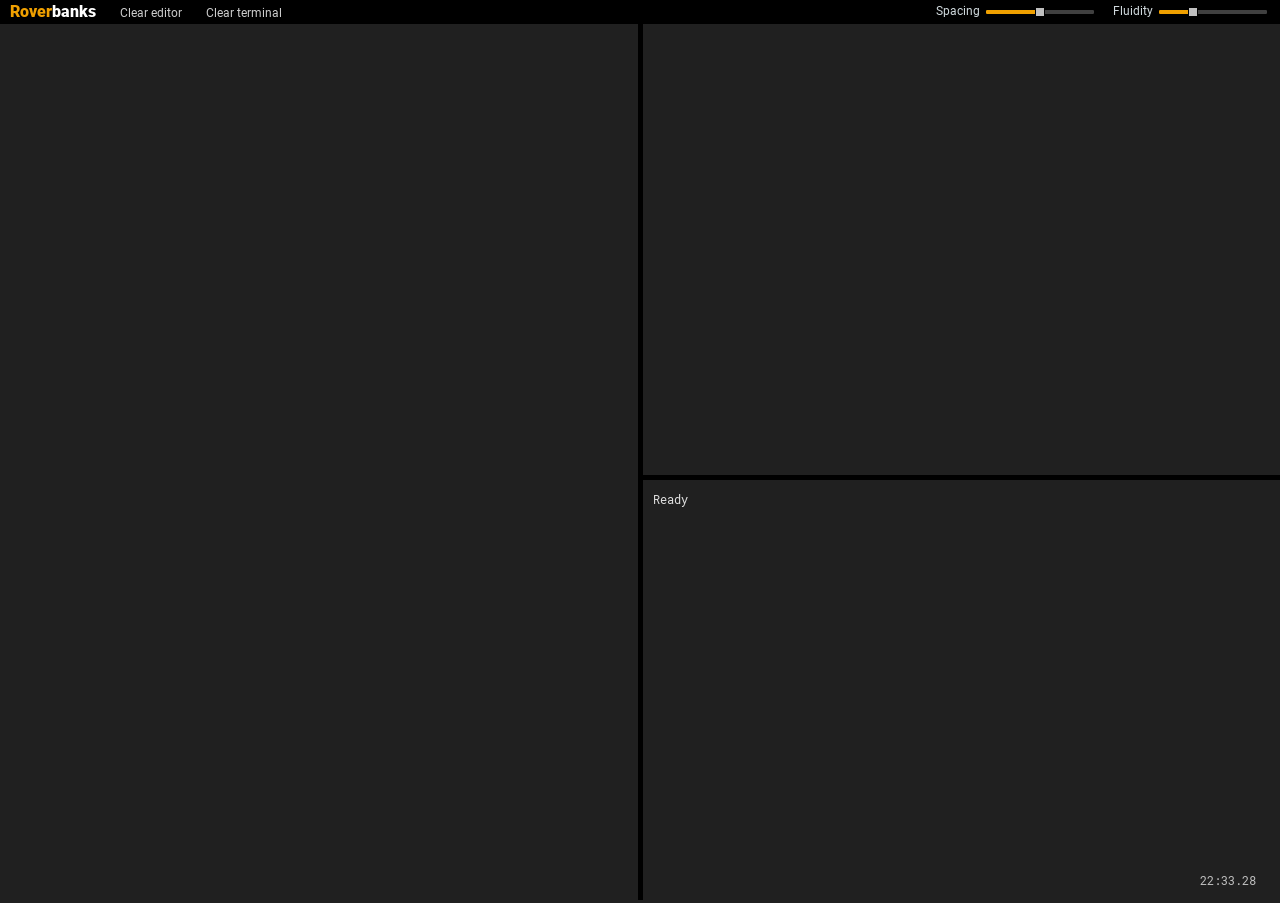
==== index.html @ 17701807 "Add files via upload" ====
<!DOCTYPE html>
<html>

<head>
    <meta charset="UTF-8">
    <meta name="viewport" content="width=device-width,initial-scale=1">
    <title>Roverbanks</title>
    <link rel="stylesheet" href="normalize.css" type="text/css">
    <link rel="stylesheet" href="jquery.terminal.min.css" type="text/css">
    <link rel="stylesheet" href="main.css" type="text/css">
    <link rel="stylesheet" href="graph.css" type="text/css">
    <script src="./d3.min.js"></script>

</head>

<body>

    <div id="toolbar"><span style="color:#F0A000">Rover</span>banks</div>

    <div id="main-view">
        <div id="graph-panel">


            <div id="chart"></div>
            <div id="controls">
                <label class="hide"><input type="checkbox" id="cb_curved" checked="True" onclick='redraw();'>Curves</label>
                <label>Spacing <input type="range" id="spacing" class="generator-input" min="0.00001" max="0.05" step="0.0005" value="0.025"
                        oninput='redraw();'></label>
                <label>Fluidity <input type="range" id="alphaTarget" class="generator-input" min="0" max="1" step="0.01" value="0.3"></label>
            </div>
            <script>
                graph = { "directed": true, "graph": [], "nodes": [{ "id": 0, "name": "SALIENCE DETECTOR", "group": "PERCEPTION", "level": 2, "shape": "rect" }, { "id": 1, "name": "FOCUS FILTER", "group": "PERCEPTION", "level": 2, "shape": "rect" }, { "id": 2, "name": "EXTERNAL SENSORS", "group": "PERCEPTION", "level": 0, "shape": "rect" }, { "id": 3, "name": "INTERNAL SENSORS", "group": "PERCEPTION", "level": 0, "shape": "rect" }, { "id": 4, "name": "CURRENT PERCEPTION", "group": "PERCEPTION", "level": 1, "shape": "ellipse" }, { "id": 5, "name": "STREAM WORKBENCH", "group": "PERCEPTION", "level": 2, "shape": "ellipse" }, { "id": 6, "name": "FOCUS QUERY", "group": "PERCEPTION", "level": 2, "shape": "ellipse" }, { "id": 7, "name": "ASSOCIATIVE RECORDER", "group": "MEMORY", "level": 2, "shape": "rect" }, { "id": 8, "name": "GENERALIZER", "group": "MEMORY", "level": 2, "shape": "rect" }, { "id": 9, "name": "CHRONO-SCHEMATIC MEMORY", "group": "MEMORY", "level": 2, "shape": "ellipse" }, { "id": 10, "name": "EPISODIC MEMORY", "group": "MEMORY", "level": 2, "shape": "ellipse" }, { "id": 11, "name": "INDUCTION FIELDS", "group": "MEMORY", "level": 0, "shape": "ellipse" }, { "id": 12, "name": "SYMBOLIC MEMORY", "group": "MEMORY", "level": 0, "shape": "ellipse" }, { "id": 13, "name": "PLAN GENERATOR", "group": "PLANNING", "level": 3, "shape": "rect" }, { "id": 14, "name": "ACTION UPDATER", "group": "PLANNING", "level": 5, "shape": "rect" }, { "id": 15, "name": "BEHAVIOR TRACKER", "group": "PLANNING", "level": 5, "shape": "rect" }, { "id": 16, "name": "AVAILABLE ACTIONS", "group": "PLANNING", "level": 5, "shape": "ellipse" }, { "id": 17, "name": "PLANS", "group": "PLANNING", "level": 4, "shape": "ellipse" }, { "id": 18, "name": "CURRENT BEHAVIOR", "group": "PLANNING", "level": 5, "shape": "ellipse" }, { "id": 19, "name": "GOALS HIERARCHY", "group": "PLANNING", "level": 0, "shape": "ellipse" }, { "id": 20, "name": "DRIVER", "group": "ACTION", "level": 5, "shape": "rect" }, { "id": 21, "name": "EXTERNAL ACTUATORS", "group": "ACTION", "level": 6, "shape": "rect" }, { "id": 22, "name": "INTERNAL ACTUATORS", "group": "ACTION", "level": 6, "shape": "rect" }, { "id": 23, "name": "ACTION IN PROGRESS", "group": "ACTION", "level": 5, "shape": "ellipse" }, { "id": 24, "name": "INTERPRETER", "group": "INTERPRETATION", "level": 3, "shape": "rect" }, { "id": 25, "name": "HIGH-LEVEL VISION", "group": "INTERPRETATION", "level": 4, "shape": "ellipse" }, { "id": 26, "name": "POINT OF VIEW", "group": "INTERPRETATION", "level": 0, "shape": "ellipse" }, { "id": 27, "name": "SCENOGRAPHER", "group": "SKETCHPAD", "level": 3, "shape": "rect" }, { "id": 28, "name": "TIMELINES", "group": "SKETCHPAD", "level": 4, "shape": "ellipse" }, { "id": 29, "name": "HYPOTHESES", "group": "SKETCHPAD", "level": 0, "shape": "ellipse" }, { "id": 30, "name": "GUARDIAN", "group": "METACONTROL", "level": 2, "shape": "rect" }, { "id": 31, "name": "STRUCTURAL SENSOR", "group": "METACONTROL", "level": 0, "shape": "rect" }, { "id": 32, "name": "STRUCTURAL ACTUATOR", "group": "METACONTROL", "level": 4, "shape": "rect" }, { "id": 33, "name": "ACTUAL SELF STRUCTURE", "group": "METACONTROL", "level": 1, "shape": "ellipse" }, { "id": 34, "name": "WANTED SELF STRUCTURE", "group": "METACONTROL", "level": 3, "shape": "ellipse" }, { "id": 35, "name": "EXT", "group": "PHYSICAL", "level": -1, "shape": "circle" }, { "id": 36, "name": "MAP", "group": "PHYSICAL", "level": -1, "shape": "circle" }], "links": [{ "source": 2, "target": 4 }, { "source": 3, "target": 4 }, { "source": 9, "target": 0 }, { "source": 4, "target": 0 }, { "source": 0, "target": 6 }, { "source": 4, "target": 1 }, { "source": 6, "target": 1 }, { "source": 1, "target": 5 }, { "source": 26, "target": 24 }, { "source": 24, "target": 25 }, { "source": 5, "target": 24 }, { "source": 12, "target": 24 }, { "source": 5, "target": 27 }, { "source": 27, "target": 28 }, { "source": 9, "target": 27 }, { "source": 29, "target": 27 }, { "source": 5, "target": 7 }, { "source": 7, "target": 10 }, { "source": 10, "target": 8 }, { "source": 8, "target": 9 }, { "source": 11, "target": 8 }, { "source": 10, "target": 27 }, { "source": 19, "target": 13 }, { "source": 13, "target": 17 }, { "source": 17, "target": 14 }, { "source": 14, "target": 16 }, { "source": 23, "target": 15 }, { "source": 15, "target": 18 }, { "source": 18, "target": 14 }, { "source": 5, "target": 13 }, { "source": 9, "target": 13 }, { "source": 16, "target": 20 }, { "source": 5, "target": 20 }, { "source": 20, "target": 23 }, { "source": 23, "target": 21 }, { "source": 23, "target": 22 }, { "source": 31, "target": 33 }, { "source": 33, "target": 32 }, { "source": 34, "target": 32 }, { "source": 33, "target": 30 }, { "source": 30, "target": 34 }, { "source": 25, "target": 3 }, { "source": 18, "target": 3 }, { "source": 33, "target": 3 }, { "source": 17, "target": 3 }, { "source": 28, "target": 3 }, { "source": 16, "target": 3 }, { "source": 22, "target": 29 }, { "source": 22, "target": 12 }, { "source": 22, "target": 26 }, { "source": 22, "target": 34 }, { "source": 22, "target": 6 }, { "source": 22, "target": 11 }, { "source": 22, "target": 19 }, { "source": 35, "target": 2 }, { "source": 21, "target": 35 }, { "source": 32, "target": 36 }, { "source": 36, "target": 31 }], "multigraph": false };

                var cb_curved = document.getElementById("cb_curved");
                var chartDiv = document.getElementById("chart");
                var svg = d3.select(chartDiv).append("svg");

                var defs = svg.append("svg:defs");

                function makeArrowMarker(id, color) {
                    defs.append("marker")
                        .attr("id", id)
                        .attr("viewBox", "0 -5 10 10")
                        .attr("refX", 8)
                        .attr("refY", 0)
                        .attr("markerWidth", 6)
                        .attr("markerHeight", 6)
                        .attr("orient", "auto")
                        .append("path")
                        .attr("d", "M0,-5L10,0L0,5")
                        .attr("fill", color);
                }

                makeArrowMarker("arrow", "#8a94a0");
                makeArrowMarker("arrow-green", "#2ecc59");
                makeArrowMarker("arrow-red", "#ff5a48");
                makeArrowMarker("arrow-lightgrey", "#8f979e");

                function nodeIdOf(x) {
                    return (x && typeof x === "object") ? x.id : x;
                }

                var linkedByIndex = {};
                var num_links = {};
                graph.links.forEach(function (d) {
                    linkedByIndex[d.source + "," + d.target] = 1;
                    num_links[d.target] = (num_links[d.target] != undefined ? num_links[d.target] + 1 : 1)
                    num_links[d.source] = (num_links[d.source] != undefined ? num_links[d.source] + 1 : 1)
                    d.distance = Math.abs(graph.nodes[d.target].level - graph.nodes[d.source].level);
                });

                const maxlevel = graph.nodes.reduce(function (currentValue, node) {
                    return Math.max(node.level, currentValue);
                }, 0);

                var simulation = d3.forceSimulation(graph.nodes)
                    .on('tick', tick);

                // everything pannable/zoomable lives in this group; defs (markers) stay
                // outside it since they're referenced by id, not rendered in place.
                var viewport = svg.append("g").attr("class", "viewport");

                var zoomBehavior = d3.zoom()
                    .scaleExtent([0.05, 4])
                    .on("zoom", zoomed);

                svg.call(zoomBehavior);

                // this d3 build has no zoom.wheelDelta() to tune scroll sensitivity, so
                // swap in a custom wheel handler with a much smaller multiplier than the
                // default for a very smooth, fine-grained zoom instead of the built-in
                // chunky per-notch jumps.
                svg.on("wheel.zoom", null);
                svg.on("wheel", function () {
                    d3.event.preventDefault();
                    var factor = Math.pow(2, -d3.event.deltaY * 0.0015);
                    zoomBehavior.scaleBy(svg, factor);
                });

                var currentTransform = d3.zoomIdentity;

                function zoomed() {
                    currentTransform = d3.event.transform;
                    viewport.attr("transform", currentTransform);
                }

                var alphaTargetSlider = document.getElementById('alphaTarget');
                alphaTargetSlider.addEventListener("input", function () {
                    var v = parseFloat(alphaTargetSlider.value) || 0;
                    simulation.alphaTarget(v);
                    if (v > 0) simulation.restart();
                });

                // add the links
                var linkLayer = viewport.append("g").attr("class", "links");

                var path = linkLayer.selectAll("path.link")
                    .data(graph.links)
                    .enter().append("svg:path")
                    .attr("class", "link");

                // the three SENSORS and three ACTUATORS get BODY's color scheme
                var IO_BOUNDARY_NAMES = {
                    "EXTERNAL SENSORS": true, "INTERNAL SENSORS": true, "STRUCTURAL SENSOR": true,
                    "EXTERNAL ACTUATORS": true, "INTERNAL ACTUATORS": true, "STRUCTURAL ACTUATOR": true
                };

                // define the nodes
                var node = viewport.selectAll(".node")
                    .data(graph.nodes)
                    .enter().append("g")
                    .attr("class", function (d) {
                        var cls = "node shape-" + d.shape;
                        if (IO_BOUNDARY_NAMES[d.name]) cls += " io-boundary";
                        return cls;
                    })
                    .on("mouseover", highlight(true))
                    .on("mouseout", highlight(false))
                    .on("contextmenu", function () { d3.event.preventDefault(); })
                    .call(d3.drag()
                        .filter(function () {
                            // allow left (0) and right (2) buttons to start a drag; d3's
                            // default filter only allows left-click
                            return !d3.event.ctrlKey && d3.event.button !== 1;
                        })
                        .on("start", dragstarted)
                        .on("drag", dragged)
                        .on("end", dragended));

                // background box: square corners for "rect" nodes, a full pill for "ellipse" nodes
                var box = node.append("rect")
                    .attr("class", "box");

                // text sits inside the box, centered
                var title = node.append("text")
                    .attr("x", 0)
                    .attr("dy", ".35em")
                    .text(function (d) {
                        return d.name;
                    });

                // size each box to fit its own label, once (text doesn't change afterwards)
                const NODE_HEIGHT = 24;
                const PAD_X = 12;
                title.each(function (d) {
                    var bbox = this.getBBox();
                    if (d.shape === "circle") {
                        // a true circle: both dimensions equal, grown to fit the text in
                        // whichever direction needs more room (usually width)
                        var r = Math.max(NODE_HEIGHT / 2, bbox.width / 2 + PAD_X);
                        d.hh = r;
                        d.hw = r;
                        d.rx = r;
                    } else {
                        d.hh = NODE_HEIGHT / 2;
                        d.hw = Math.max(bbox.width / 2 + PAD_X, d.hh + 6);
                        d.rx = (d.shape === "ellipse") ? d.hh : 0;
                    }
                });

                box
                    .attr("x", function (d) { return -d.hw; })
                    .attr("y", function (d) { return -d.hh; })
                    .attr("width", function (d) { return d.hw * 2; })
                    .attr("height", function (d) { return d.hh * 2; })
                    .attr("rx", function (d) { return d.rx; })
                    .attr("ry", function (d) { return d.rx; });

                function dragstarted(d) {
                    // remember which button started this gesture: right-click pins the
                    // node permanently, left-click is a normal drag (and un-pins the node
                    // if it was previously pinned by a right-click).
                    d.__pinDrag = d3.event.sourceEvent && d3.event.sourceEvent.button === 2;
                    if (!d3.event.active) simulation.alphaTarget(0.3).restart()
                    d.fx = d.x;
                    d.fy = d.y;
                }

                function dragged(d) {
                    // d3.drag's default container is the dragged element's parent (our
                    // zoomed "viewport" group), so d3.event.x/y already account for the
                    // current pan/zoom transform -- no manual scale compensation needed.
                    d.fx = d3.event.x;
                    d.fy = d3.event.y;
                }

                function dragended(d) {
                    if (!d3.event.active) simulation.alphaTarget(0);
                    if (!d.__pinDrag) {
                        // left-click drag: release the node back to the simulation (also
                        // un-pins it if it had been pinned in place by an earlier right-click)
                        d.fx = null;
                        d.fy = null;
                    }
                    // right-click drag: leave fx/fy set so the node stays exactly where
                    // it was dropped, as if still being dragged
                }

                // point on a node's boundary along a given direction from its center, with an outward pad.
                // rectangular corner formula for rects/pills; exact circular formula for true circles
                // (hw === hh), since the rectangular formula would overshoot to the corner of the
                // invisible bounding square instead of landing on the actual round edge.
                function boxEdgePoint(n, dirX, dirY, pad) {
                    if (dirX === 0 && dirY === 0) return [n.x, n.y];
                    var len = Math.sqrt(dirX * dirX + dirY * dirY) || 1;
                    var ux = dirX / len, uy = dirY / len;
                    if (n.hw === n.hh) {
                        var r = n.hw + pad;
                        return [n.x + ux * r, n.y + uy * r];
                    }
                    var t = 1 / Math.max(Math.abs(dirX) / n.hw, Math.abs(dirY) / n.hh);
                    return [n.x + dirX * t + ux * pad, n.y + dirY * t + uy * pad];
                }

                // point on the left or right side of a node's box, with an outward pad
                function sideEdgePoint(n, side, pad) {
                    var x = (side === "right") ? n.x + n.hw + pad : n.x - n.hw - pad;
                    return [x, n.y];
                }

                function tick(e) {
                    // no boundary clamp: the canvas is infinite, pan/zoom to reach anything
                    node.attr("transform", function (d) {
                        return "translate(" + d.x + "," + d.y + ")";
                    });

                    path.attr("d", function (d) {
                        if (cb_curved.checked) {
                            // curved mode: the tail always leaves from the left or right side of
                            // the source box, starting out perfectly horizontal; the head points
                            // straight at the target's center (clipped to whichever edge that
                            // line actually crosses) with no curvature forced at the arrival end.
                            var goingRight = d.target.x >= d.source.x;
                            var sp = sideEdgePoint(d.source, goingRight ? "right" : "left", 2);
                            var dxc = d.target.x - d.source.x, dyc = d.target.y - d.source.y;
                            var tp = boxEdgePoint(d.target, -dxc, -dyc, 3);
                            // single control point, level with sp and offset outward in the
                            // direction the tail already faces: gives a horizontal departure
                            // that bends once and runs straight into the head, rather than an
                            // S-curve with a second, separately-curved approach at the head.
                            var horiz = Math.max(Math.abs(tp[0] - sp[0]) * 0.5, 40);
                            var cx = sp[0] + (goingRight ? horiz : -horiz);
                            var cy = sp[1];
                            return "M" + sp[0] + "," + sp[1] +
                                "Q" + cx + "," + cy + " " + tp[0] + "," + tp[1];
                        } else {
                            // straight mode: clip to whichever edge of the target box faces the source
                            var dx = d.target.x - d.source.x, dy = d.target.y - d.source.y;
                            var tp = boxEdgePoint(d.target, -dx, -dy, 3);
                            return "M" + d.source.x + "," + d.source.y + "L" + tp[0] + "," + tp[1];
                        }
                    });
                }

                function highlight(active) {
                    return function (d, i) {
                        path.classed("ingoing", function (link) {
                            return active && link.target === d;
                        });
                        path.classed("outgoing", function (link) {
                            return active && link.source === d;
                        });
                        path.classed("reflect", function (link) {
                            if (!active) return false;
                            var s = nodeIdOf(link.source), t = nodeIdOf(link.target);
                            var targetIsGreen = linkedByIndex[t + "," + d.id]; // t -> hovered exists, so t is a green predecessor
                            var sourceIsRed = linkedByIndex[d.id + "," + s]; // hovered -> s exists, so s is a red successor
                            return !!(targetIsGreen || sourceIsRed);
                        });
                        node.classed("ingoing", function (node) {
                            return active && linkedByIndex[node.id + "," + d.id];
                        });
                        node.classed("outgoing", function (node) {
                            return active && linkedByIndex[d.id + "," + node.id];
                        });
                        node.classed("selected", function (node) {
                            return active && d.id === node.id;
                        });
                        box.classed("ingoing", function (node) {
                            return active && linkedByIndex[node.id + "," + d.id];
                        });
                        box.classed("outgoing", function (node) {
                            return active && linkedByIndex[d.id + "," + node.id];
                        });
                        box.classed("selected", function (node) {
                            return active && d.id === node.id;
                        });
                        title.classed("ingoing", function (node) {
                            return active && linkedByIndex[node.id + "," + d.id];
                        });
                        title.classed("outgoing", function (node) {
                            return active && linkedByIndex[d.id + "," + node.id];
                        });
                        title.classed("selected", function (node) {
                            return active && d.id === node.id;
                        });
                    };
                }

                function redraw() {
                    var width = chartDiv.clientWidth;
                    var height = chartDiv.clientHeight;

                    const charge = 10;
                    var spacingFactor = (parseFloat(document.getElementById('spacing').value) || 0.025) * 20;

                    // viewport size is just a reference scale for row/column spacing now;
                    // it's no longer a hard boundary, so it doesn't need to grow.
                    var leveldist = (height / (maxlevel + 1)) * spacingFactor;

                    simulation
                        .force('x', d3.forceX()
                            .x(width / 2)
                            .strength(0.05))
                        .force('y', d3.forceY()
                            .y(height / 2)
                            .strength(0.05));

                    function nodeId(x) {
                        return (x && typeof x === "object") ? x.id : x;
                    }

                    function boundingRadius(d) {
                        return Math.sqrt(d.hw * d.hw + d.hh * d.hh);
                    }

                    simulation.force('link', d3.forceLink()
                        .links(graph.links)
                        .strength(function (d) {
                            // weaker pull between high-degree nodes: force = 1 / (degree_node_1 + degree_node_2)
                            var deg1 = num_links[nodeId(d.source)] || 0;
                            var deg2 = num_links[nodeId(d.target)] || 0;
                            var total = deg1 + deg2;
                            return total > 0 ? 0.01 / total : 0;
                        })
                        .distance(function (d) {
                            return d.distance * leveldist
                        }))
                        .force('charge', d3.forceManyBody()
                            .strength(function (d) {
                                return -charge * boundingRadius(d) * spacingFactor;
                            }))
                        .force('collision', d3.forceCollide()
                            .radius(function (d) {
                                return boundingRadius(d);
                            }))
                        .alphaTarget(parseFloat(document.getElementById('alphaTarget').value) || 0)
                        .restart();
                }

                redraw();

                // once nodes have had a moment to spread from their initial cluster into
                // roughly their layout positions, center the camera on their actual
                // bounding box -- this reflects collision-driven spread that the target
                // formulas alone don't capture, so it lines up with what's really drawn.
                setTimeout(function () {
                    var xs = graph.nodes.map(function (d) { return d.x; });
                    var ys = graph.nodes.map(function (d) { return d.y; });
                    var cx = (Math.min.apply(null, xs) + Math.max.apply(null, xs)) / 2;
                    var cy = (Math.min.apply(null, ys) + Math.max.apply(null, ys)) / 2;
                    var vw = chartDiv.clientWidth, vh = chartDiv.clientHeight;
                    svg.call(zoomBehavior.transform, d3.zoomIdentity.translate(vw / 2 - cx, vh / 2 - cy));
                }, 700);

                d3.select(window).on("resize", redraw)
            </script>


        </div>
        <div id="text-panel">
            <textarea id="editor" spellcheck="false"></textarea>
            <div id="terminal"></div>
        </div>
    </div>

    <div id="time"></div>

    <script src="enhanced-textarea.js"></script>
    <script src="split.min.js"></script>
    <script src="jquery-3.5.1.min.js"></script>
    <script src="jquery.terminal.min.js"></script>

    <script src="main.js"></script>
</body>

</html>
---- main.css ----
@font-face {
    font-family: 'RobotoMono';
    src: url('./RobotoMono-Regular.ttf')  format('truetype');
}


@font-face {
    font-family: 'Roboto';
    src: url('./Roboto-Regular.ttf')  format('truetype');
}


@font-face {
    font-family: 'RobotoBlack';
    src: url('./Roboto-Black.ttf')  format('truetype');
}


body {
    background: #202020;;
    color: #C0C0C0;
    font-family: RobotoMono;
    overflow: hidden;
    width: 100vw;

    --toolbar-height: 24px;
}


body * {
    scrollbar-color: #aaa #202020;
    scrollbar-width: thin;
}


::selection {
    color: black;
    background: #A0A0A0;
}


#editor, #terminal, #terminal * {
    color: #E0E0E0;
    font-family: RobotoMono;
    background: #202020;
    line-height: 1.5em;
}


#main-view {
    width: 100vw;
    height: calc(100vh - var(--toolbar-height));
    display: flex;
    flex-direction: row;
}


#editor {
    width: calc(100% - 0px);
    resize: none;
    outline: none;
    border: none;
    font-size: 12px;
    margin: 10px;
}


.gutter {
    background: #000000;
}


.gutter.gutter-horizontal {
    cursor: col-resize;
}


.gutter.gutter-vertical {
    cursor: row-resize;
}


#toolbar {
    line-height: var(--toolbar-height);
    height: var(--toolbar-height);
    font-family: RobotoBlack;
    font-size: 16px;
    padding: 0 10px;
    width: 100vw;
    overflow-x: scroll;
    overflow-y: hidden;
    white-space: nowrap;
    scrollbar-width: none;
    cursor: default;
    background: black;
    color: white;
    user-select: none;
}


#toolbar span.button {
    height: var(--toolbar-height);
    display: inline-block;
    font-family: Roboto;
    font-size: 12px;
    margin-left: 2em;
    cursor: pointer;
    opacity: 0.8;
}


#toolbar span.button:hover {
    opacity: 1;
}


#time {
    position: fixed;
    bottom: 1em;
    right: 2em;
    font-size: 12px;
}


#chart-controls {
    zoom: 0.5;
}
---- graph.css ----
#controls {
    position: fixed;
    right: 0px;
    top: 0px;
    height: 24px;
    display: flex;
    align-items: center;
    flex-wrap: nowrap;
    gap: 18px;
    color: #cfd8dc;
    font-family: Roboto;
    font-size: 12px;
    padding: 6px 12px;
    z-index: 10;
    box-sizing: border-box;
  }

  #controls label {
    display: flex;
    align-items: center;
    gap: 5px;
    white-space: nowrap;
    margin: 0;
  }

  #controls input[type="range"] {
    vertical-align: middle;
    width: 110px;
  }

  #chart {
    position: relative;
    left: 0px;
    right: 0px;
    top: 0px;
    bottom: 0px;
    /* background: #121417; */
    overflow: hidden;
    height: 100%;
  }

  #chart svg {
    display: block;
    width: 100%;
    height: 100%;
    cursor: grab;
  }

  path.link {
    fill: none;
    stroke: #5c6672;
    stroke-width: 1.5px;
    marker-end: url(#arrow);
  }

  path.link.ingoing {
    marker-end: url(#arrow-green);
    stroke-dasharray: 8 3;
    animation: flow 2.1s linear infinite;
  }

  path.link.outgoing {
    marker-end: url(#arrow-red);
    stroke-dasharray: 8 3;
    animation: flow 2.1s linear infinite;
  }

  /* second ring: edges feeding a green (predecessor) node, or leaving a red
     (successor) node -- a plain, static light-grey, no flow animation */
  path.link.reflect {
    stroke: #a0aab3 !important;
    marker-end: url(#arrow-lightgrey) !important;
    stroke-dasharray: 8 3 !important;
    animation: flow 2.1s linear infinite;
    /* animation: none !important; */
  }

  @keyframes flow {
    to {
      /* negative direction walks the dash pattern from path-start to
         path-end, i.e. along the source -> target direction of flow */
      stroke-dashoffset: -21;
    }
  }

  .node rect.box {
    stroke-width: 1.5px;
  }

  /* rectangles: square corners, grey-blue fill */
  .node.shape-rect rect.box {
    fill: #3b4d5c;
    stroke: #4a90d9;
  }

  /* pills: fully rounded, pure-grey fill */
  .node.shape-ellipse rect.box {
    fill: #4a4a4a;
    stroke: #b9bec4;
  }

  /* perfect circles: yellow fill */
  .node.shape-circle rect.box {
    stroke: #808080;
    fill: black;
  }

  /* the three SENSORS and three ACTUATORS share BODY's color scheme,
     regardless of their own rect/pill/circle shape */
  .node.io-boundary rect.box {
    stroke: #dbb433;
    fill: #634402;
  }

  .node.io-boundary text {
    fill: white;
  }

  text {
    fill: #e9edf0;
    font: 11px sans-serif;
    pointer-events: none;
    text-anchor: middle;
  }

  /* dark text for readability against the circle's bright yellow fill */
  .node.shape-circle text {
    fill: white;
  }

  .ingoing {
    stroke: #2ecc59 !important;
    stroke-width: 2px !important;
  }

  .outgoing {
    stroke: #ff5a48 !important;
    stroke-width: 2px !important;
  }

  .selected {
    stroke: #ffffff !important;
    stroke-width: 2px !important;
  }

  /* highlighted boxes go black, regardless of their normal grey-blue/grey fill */
  rect.box.ingoing,
  rect.box.outgoing,
  rect.box.selected {
    fill: #000000 !important;
  }

  /* text should never get a stroke: an outline around glyphs reads as bold.
     Recolor via fill instead when a node's label is highlighted. */
  text.ingoing {
    stroke: none !important;
    fill: #2ecc59 !important;
  }

  text.outgoing {
    stroke: none !important;
    fill: #ff5a48 !important;
  }

  text.selected {
    stroke: none !important;
    fill: #ffffff !important;
  }








  /* Target Input */
.generator-input {
  -webkit-appearance: none;
  width: 100%;
  background: transparent;
  cursor: pointer;
}

/* --- Webkit Browsers --- */
.generator-input::-webkit-slider-runnable-track {
  height: 6px;
  background: linear-gradient(to right, #F0A000 var(--range-pct, 0%), #404040 var(--range-pct, 0%));
  border-radius: 2px;
  border: 1px solid #000000;
  box-shadow: 0px 2px 0px rgba(0, 0, 0, 0);
}

.generator-input::-webkit-slider-thumb {
  -webkit-appearance: none;
  height: 10px;
  width: 10px;
  background: #c0c0c0;
  border-radius: 0px;
  border: 1px solid #000000;
  box-shadow: 0px 4px 0px rgba(0, 0, 0, 0);
  margin-top: -3px;
}

/* --- Firefox --- */
.generator-input::-moz-range-track {
  height: 6px;
  background: linear-gradient(to right, #F0A000 var(--range-pct, 0%), #404040 var(--range-pct, 0%));
  border-radius: 2px;
  border: 1px solid #000000;
  box-shadow: 0px 2px 0px rgba(0, 0, 0, 0);
}

.generator-input::-moz-range-thumb {
  height: 10px;
  width: 10px;
  background: #c0c0c0;
  border-radius: 0px;
  border: 1px solid #000000;
  box-shadow: 0px 4px 0px rgba(0, 0, 0, 0);
}




.hide {
  visibility: hidden;
}
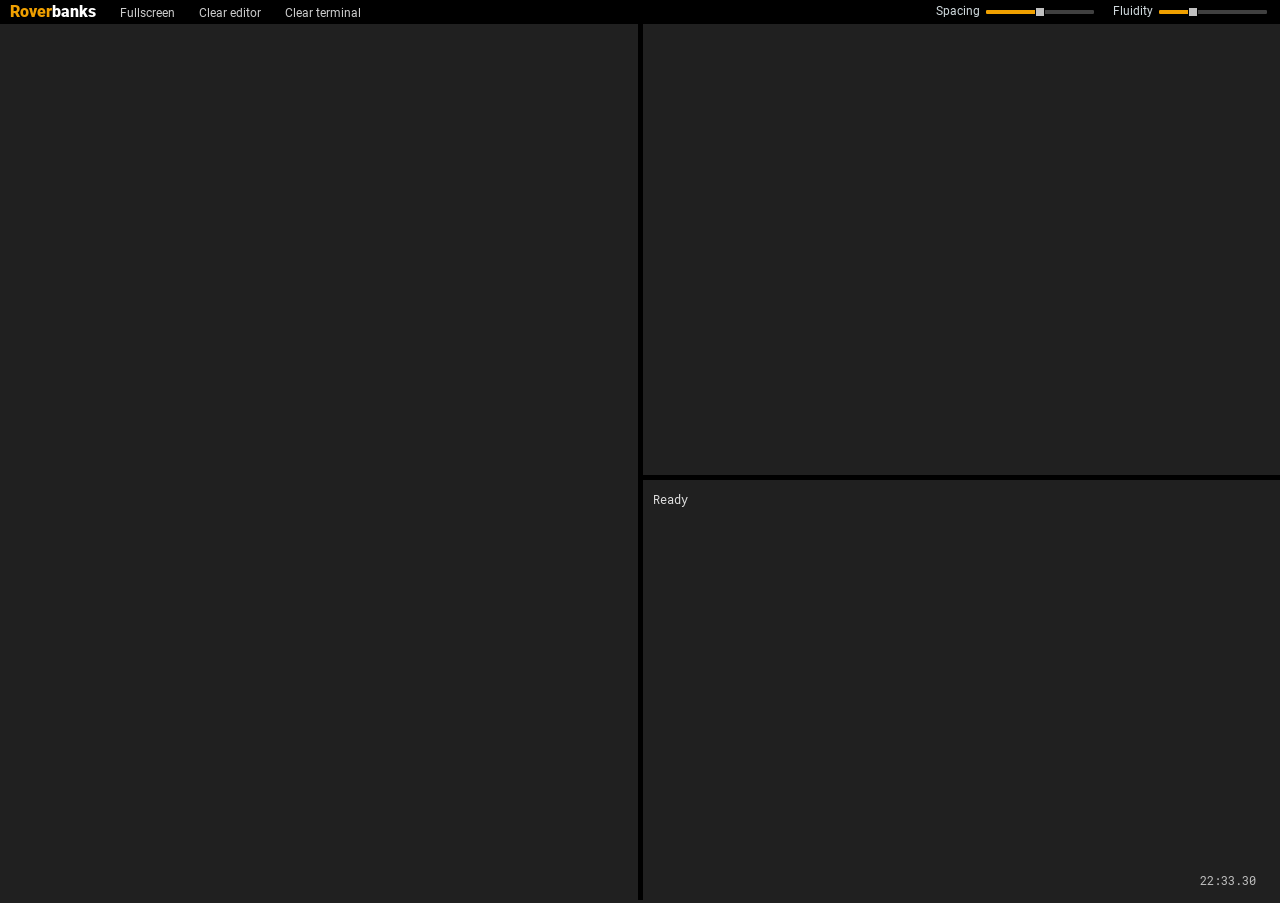
==== commit 7c8fc6e7: "Add files via upload" ====
--- a/index.html
+++ b/index.html
@@ -29,7 +29,7 @@
                 <label>Fluidity <input type="range" id="alphaTarget" class="generator-input" min="0" max="1" step="0.01" value="0.3"></label>
             </div>
             <script>
-                graph = { "directed": true, "graph": [], "nodes": [{ "id": 0, "name": "SALIENCE DETECTOR", "group": "PERCEPTION", "level": 2, "shape": "rect" }, { "id": 1, "name": "FOCUS FILTER", "group": "PERCEPTION", "level": 2, "shape": "rect" }, { "id": 2, "name": "EXTERNAL SENSORS", "group": "PERCEPTION", "level": 0, "shape": "rect" }, { "id": 3, "name": "INTERNAL SENSORS", "group": "PERCEPTION", "level": 0, "shape": "rect" }, { "id": 4, "name": "CURRENT PERCEPTION", "group": "PERCEPTION", "level": 1, "shape": "ellipse" }, { "id": 5, "name": "STREAM WORKBENCH", "group": "PERCEPTION", "level": 2, "shape": "ellipse" }, { "id": 6, "name": "FOCUS QUERY", "group": "PERCEPTION", "level": 2, "shape": "ellipse" }, { "id": 7, "name": "ASSOCIATIVE RECORDER", "group": "MEMORY", "level": 2, "shape": "rect" }, { "id": 8, "name": "GENERALIZER", "group": "MEMORY", "level": 2, "shape": "rect" }, { "id": 9, "name": "CHRONO-SCHEMATIC MEMORY", "group": "MEMORY", "level": 2, "shape": "ellipse" }, { "id": 10, "name": "EPISODIC MEMORY", "group": "MEMORY", "level": 2, "shape": "ellipse" }, { "id": 11, "name": "INDUCTION FIELDS", "group": "MEMORY", "level": 0, "shape": "ellipse" }, { "id": 12, "name": "SYMBOLIC MEMORY", "group": "MEMORY", "level": 0, "shape": "ellipse" }, { "id": 13, "name": "PLAN GENERATOR", "group": "PLANNING", "level": 3, "shape": "rect" }, { "id": 14, "name": "ACTION UPDATER", "group": "PLANNING", "level": 5, "shape": "rect" }, { "id": 15, "name": "BEHAVIOR TRACKER", "group": "PLANNING", "level": 5, "shape": "rect" }, { "id": 16, "name": "AVAILABLE ACTIONS", "group": "PLANNING", "level": 5, "shape": "ellipse" }, { "id": 17, "name": "PLANS", "group": "PLANNING", "level": 4, "shape": "ellipse" }, { "id": 18, "name": "CURRENT BEHAVIOR", "group": "PLANNING", "level": 5, "shape": "ellipse" }, { "id": 19, "name": "GOALS HIERARCHY", "group": "PLANNING", "level": 0, "shape": "ellipse" }, { "id": 20, "name": "DRIVER", "group": "ACTION", "level": 5, "shape": "rect" }, { "id": 21, "name": "EXTERNAL ACTUATORS", "group": "ACTION", "level": 6, "shape": "rect" }, { "id": 22, "name": "INTERNAL ACTUATORS", "group": "ACTION", "level": 6, "shape": "rect" }, { "id": 23, "name": "ACTION IN PROGRESS", "group": "ACTION", "level": 5, "shape": "ellipse" }, { "id": 24, "name": "INTERPRETER", "group": "INTERPRETATION", "level": 3, "shape": "rect" }, { "id": 25, "name": "HIGH-LEVEL VISION", "group": "INTERPRETATION", "level": 4, "shape": "ellipse" }, { "id": 26, "name": "POINT OF VIEW", "group": "INTERPRETATION", "level": 0, "shape": "ellipse" }, { "id": 27, "name": "SCENOGRAPHER", "group": "SKETCHPAD", "level": 3, "shape": "rect" }, { "id": 28, "name": "TIMELINES", "group": "SKETCHPAD", "level": 4, "shape": "ellipse" }, { "id": 29, "name": "HYPOTHESES", "group": "SKETCHPAD", "level": 0, "shape": "ellipse" }, { "id": 30, "name": "GUARDIAN", "group": "METACONTROL", "level": 2, "shape": "rect" }, { "id": 31, "name": "STRUCTURAL SENSOR", "group": "METACONTROL", "level": 0, "shape": "rect" }, { "id": 32, "name": "STRUCTURAL ACTUATOR", "group": "METACONTROL", "level": 4, "shape": "rect" }, { "id": 33, "name": "ACTUAL SELF STRUCTURE", "group": "METACONTROL", "level": 1, "shape": "ellipse" }, { "id": 34, "name": "WANTED SELF STRUCTURE", "group": "METACONTROL", "level": 3, "shape": "ellipse" }, { "id": 35, "name": "EXT", "group": "PHYSICAL", "level": -1, "shape": "circle" }, { "id": 36, "name": "MAP", "group": "PHYSICAL", "level": -1, "shape": "circle" }], "links": [{ "source": 2, "target": 4 }, { "source": 3, "target": 4 }, { "source": 9, "target": 0 }, { "source": 4, "target": 0 }, { "source": 0, "target": 6 }, { "source": 4, "target": 1 }, { "source": 6, "target": 1 }, { "source": 1, "target": 5 }, { "source": 26, "target": 24 }, { "source": 24, "target": 25 }, { "source": 5, "target": 24 }, { "source": 12, "target": 24 }, { "source": 5, "target": 27 }, { "source": 27, "target": 28 }, { "source": 9, "target": 27 }, { "source": 29, "target": 27 }, { "source": 5, "target": 7 }, { "source": 7, "target": 10 }, { "source": 10, "target": 8 }, { "source": 8, "target": 9 }, { "source": 11, "target": 8 }, { "source": 10, "target": 27 }, { "source": 19, "target": 13 }, { "source": 13, "target": 17 }, { "source": 17, "target": 14 }, { "source": 14, "target": 16 }, { "source": 23, "target": 15 }, { "source": 15, "target": 18 }, { "source": 18, "target": 14 }, { "source": 5, "target": 13 }, { "source": 9, "target": 13 }, { "source": 16, "target": 20 }, { "source": 5, "target": 20 }, { "source": 20, "target": 23 }, { "source": 23, "target": 21 }, { "source": 23, "target": 22 }, { "source": 31, "target": 33 }, { "source": 33, "target": 32 }, { "source": 34, "target": 32 }, { "source": 33, "target": 30 }, { "source": 30, "target": 34 }, { "source": 25, "target": 3 }, { "source": 18, "target": 3 }, { "source": 33, "target": 3 }, { "source": 17, "target": 3 }, { "source": 28, "target": 3 }, { "source": 16, "target": 3 }, { "source": 22, "target": 29 }, { "source": 22, "target": 12 }, { "source": 22, "target": 26 }, { "source": 22, "target": 34 }, { "source": 22, "target": 6 }, { "source": 22, "target": 11 }, { "source": 22, "target": 19 }, { "source": 35, "target": 2 }, { "source": 21, "target": 35 }, { "source": 32, "target": 36 }, { "source": 36, "target": 31 }], "multigraph": false };
+                graph = { "directed": true, "graph": [], "nodes": [{ "id": 0, "name": "SALIENCE DETECTOR", "group": "PERCEPTION", "level": 2, "shape": "rect" }, { "id": 1, "name": "FOCUS FILTER", "group": "PERCEPTION", "level": 2, "shape": "rect" }, { "id": 2, "name": "EXTERNAL SENSORS", "group": "PERCEPTION", "level": 0, "shape": "hex" }, { "id": 3, "name": "INTERNAL SENSORS", "group": "PERCEPTION", "level": 0, "shape": "hex" }, { "id": 4, "name": "CURRENT PERCEPTION", "group": "PERCEPTION", "level": 1, "shape": "ellipse" }, { "id": 5, "name": "STREAM WORKBENCH", "group": "PERCEPTION", "level": 2, "shape": "ellipse" }, { "id": 6, "name": "FOCUS QUERY", "group": "PERCEPTION", "level": 2, "shape": "ellipse" }, { "id": 7, "name": "ASSOCIATIVE RECORDER", "group": "MEMORY", "level": 2, "shape": "rect" }, { "id": 8, "name": "GENERALIZER", "group": "MEMORY", "level": 2, "shape": "rect" }, { "id": 9, "name": "CHRONO-SCHEMATIC MEMORY", "group": "MEMORY", "level": 2, "shape": "ellipse" }, { "id": 10, "name": "EPISODIC MEMORY", "group": "MEMORY", "level": 2, "shape": "ellipse" }, { "id": 11, "name": "INDUCTION FIELDS", "group": "MEMORY", "level": 0, "shape": "ellipse" }, { "id": 12, "name": "SYMBOLIC MEMORY", "group": "MEMORY", "level": 0, "shape": "ellipse" }, { "id": 13, "name": "PLAN GENERATOR", "group": "PLANNING", "level": 3, "shape": "rect" }, { "id": 14, "name": "ACTION UPDATER", "group": "PLANNING", "level": 5, "shape": "rect" }, { "id": 15, "name": "BEHAVIOR TRACKER", "group": "PLANNING", "level": 5, "shape": "rect" }, { "id": 16, "name": "AVAILABLE ACTIONS", "group": "PLANNING", "level": 5, "shape": "ellipse" }, { "id": 17, "name": "PLANS", "group": "PLANNING", "level": 4, "shape": "ellipse" }, { "id": 18, "name": "CURRENT BEHAVIOR", "group": "PLANNING", "level": 5, "shape": "ellipse" }, { "id": 19, "name": "GOALS HIERARCHY", "group": "PLANNING", "level": 0, "shape": "ellipse" }, { "id": 20, "name": "DRIVER", "group": "ACTION", "level": 5, "shape": "rect" }, { "id": 21, "name": "EXTERNAL ACTUATORS", "group": "ACTION", "level": 6, "shape": "hex" }, { "id": 22, "name": "INTERNAL ACTUATORS", "group": "ACTION", "level": 6, "shape": "hex" }, { "id": 23, "name": "ACTION IN PROGRESS", "group": "ACTION", "level": 5, "shape": "ellipse" }, { "id": 24, "name": "INTERPRETER", "group": "INTERPRETATION", "level": 3, "shape": "rect" }, { "id": 25, "name": "HIGH-LEVEL VISION", "group": "INTERPRETATION", "level": 4, "shape": "ellipse" }, { "id": 26, "name": "POINT OF VIEW", "group": "INTERPRETATION", "level": 0, "shape": "ellipse" }, { "id": 27, "name": "SCENOGRAPHER", "group": "SKETCHPAD", "level": 3, "shape": "rect" }, { "id": 28, "name": "TIMELINES", "group": "SKETCHPAD", "level": 4, "shape": "ellipse" }, { "id": 29, "name": "HYPOTHESES", "group": "SKETCHPAD", "level": 0, "shape": "ellipse" }, { "id": 30, "name": "GUARDIAN", "group": "METACONTROL", "level": 2, "shape": "rect" }, { "id": 31, "name": "STRUCTURAL SENSOR", "group": "METACONTROL", "level": 0, "shape": "hex" }, { "id": 32, "name": "STRUCTURAL ACTUATOR", "group": "METACONTROL", "level": 4, "shape": "hex" }, { "id": 33, "name": "ACTUAL SELF STRUCTURE", "group": "METACONTROL", "level": 1, "shape": "ellipse" }, { "id": 34, "name": "WANTED SELF STRUCTURE", "group": "METACONTROL", "level": 3, "shape": "ellipse" }, { "id": 35, "name": "EXT", "group": "PHYSICAL", "level": -1, "shape": "circle" }, { "id": 36, "name": "MAP", "group": "PHYSICAL", "level": -1, "shape": "circle" }], "links": [{ "source": 2, "target": 4 }, { "source": 3, "target": 4 }, { "source": 9, "target": 0 }, { "source": 4, "target": 0 }, { "source": 0, "target": 6 }, { "source": 4, "target": 1 }, { "source": 6, "target": 1 }, { "source": 1, "target": 5 }, { "source": 26, "target": 24 }, { "source": 24, "target": 25 }, { "source": 5, "target": 24 }, { "source": 12, "target": 24 }, { "source": 5, "target": 27 }, { "source": 27, "target": 28 }, { "source": 9, "target": 27 }, { "source": 29, "target": 27 }, { "source": 5, "target": 7 }, { "source": 7, "target": 10 }, { "source": 10, "target": 8 }, { "source": 8, "target": 9 }, { "source": 11, "target": 8 }, { "source": 10, "target": 27 }, { "source": 19, "target": 13 }, { "source": 13, "target": 17 }, { "source": 17, "target": 14 }, { "source": 14, "target": 16 }, { "source": 23, "target": 15 }, { "source": 15, "target": 18 }, { "source": 18, "target": 14 }, { "source": 5, "target": 13 }, { "source": 9, "target": 13 }, { "source": 16, "target": 20 }, { "source": 5, "target": 20 }, { "source": 20, "target": 23 }, { "source": 23, "target": 21 }, { "source": 23, "target": 22 }, { "source": 31, "target": 33 }, { "source": 33, "target": 32 }, { "source": 34, "target": 32 }, { "source": 33, "target": 30 }, { "source": 30, "target": 34 }, { "source": 25, "target": 3 }, { "source": 18, "target": 3 }, { "source": 33, "target": 3 }, { "source": 17, "target": 3 }, { "source": 28, "target": 3 }, { "source": 16, "target": 3 }, { "source": 12, "target": 3 }, { "source": 22, "target": 29 }, { "source": 22, "target": 12 }, { "source": 22, "target": 26 }, { "source": 22, "target": 34 }, { "source": 22, "target": 6 }, { "source": 22, "target": 11 }, { "source": 22, "target": 19 }, { "source": 35, "target": 2 }, { "source": 21, "target": 35 }, { "source": 32, "target": 36 }, { "source": 36, "target": 31 }], "multigraph": false };
 
                 var cb_curved = document.getElementById("cb_curved");
                 var chartDiv = document.getElementById("chart");
@@ -147,8 +147,15 @@
                         .on("drag", dragged)
                         .on("end", dragended));
 
-                // background box: square corners for "rect" nodes, a full pill for "ellipse" nodes
-                var box = node.append("rect")
+                // background box: square corners for "rect" nodes, a full pill for "ellipse"
+                // nodes, a rect for "circle" (sized equal in sizing pass below), and a real
+                // <polygon> for "hex" nodes -- a clip-path on a rect only masks the fill, it
+                // doesn't stroke the cut diagonal edges, so hex needs its own element with
+                // its own stroked outline.
+                var box = node.append(function (d) {
+                    return document.createElementNS("http://www.w3.org/2000/svg",
+                        d.shape === "hex" ? "polygon" : "rect");
+                })
                     .attr("class", "box");
 
                 // text sits inside the box, centered
@@ -171,6 +178,12 @@
                         d.hh = r;
                         d.hw = r;
                         d.rx = r;
+                    } else if (d.shape === "hex") {
+                        // pointy-ended pill: extra horizontal padding so the label
+                        // clears the tapered ends carved out by the CSS clip-path
+                        d.hh = NODE_HEIGHT / 2;
+                        d.hw = Math.max(bbox.width / 2 + PAD_X + d.hh, d.hh + 6);
+                        d.rx = 0;
                     } else {
                         d.hh = NODE_HEIGHT / 2;
                         d.hw = Math.max(bbox.width / 2 + PAD_X, d.hh + 6);
@@ -178,13 +191,28 @@
                     }
                 });
 
-                box
-                    .attr("x", function (d) { return -d.hw; })
-                    .attr("y", function (d) { return -d.hh; })
-                    .attr("width", function (d) { return d.hw * 2; })
-                    .attr("height", function (d) { return d.hh * 2; })
-                    .attr("rx", function (d) { return d.rx; })
-                    .attr("ry", function (d) { return d.rx; });
+                box.each(function (d) {
+                    if (d.shape === "hex") {
+                        // pointy-ended hexagon: flat top/bottom edges, tapered left/right
+                        // ends meeting at a point. tx = hw - hh makes the two slanted edges
+                        // at each tip perpendicular (a square-rotated-45deg corner): the
+                        // tip-to-shoulder vector is (-hh, -hh)/(-hh, hh), which dot to zero.
+                        var hw = d.hw, hh = d.hh, tx = hw - hh;
+                        var points = [
+                            [-tx, -hh], [tx, -hh], [hw, 0],
+                            [tx, hh], [-tx, hh], [-hw, 0]
+                        ].map(function (p) { return p.join(","); }).join(" ");
+                        d3.select(this).attr("points", points);
+                    } else {
+                        d3.select(this)
+                            .attr("x", -d.hw)
+                            .attr("y", -d.hh)
+                            .attr("width", d.hw * 2)
+                            .attr("height", d.hh * 2)
+                            .attr("rx", d.rx)
+                            .attr("ry", d.rx);
+                    }
+                });
 
                 function dragstarted(d) {
                     // remember which button started this gesture: right-click pins the
@@ -280,11 +308,14 @@
                         path.classed("outgoing", function (link) {
                             return active && link.source === d;
                         });
+                        var reflectNodeIds = {};
                         path.classed("reflect", function (link) {
                             if (!active) return false;
                             var s = nodeIdOf(link.source), t = nodeIdOf(link.target);
                             var targetIsGreen = linkedByIndex[t + "," + d.id]; // t -> hovered exists, so t is a green predecessor
                             var sourceIsRed = linkedByIndex[d.id + "," + s]; // hovered -> s exists, so s is a red successor
+                            if (targetIsGreen) reflectNodeIds[s] = true; // s feeds into a green predecessor: outer end of this reflect edge
+                            if (sourceIsRed) reflectNodeIds[t] = true; // t is fed by a red successor: outer end of this reflect edge
                             return !!(targetIsGreen || sourceIsRed);
                         });
                         node.classed("ingoing", function (node) {
@@ -304,6 +335,12 @@
                         });
                         box.classed("selected", function (node) {
                             return active && d.id === node.id;
+                        });
+                        box.classed("reflect", function (node) {
+                            return active && !!reflectNodeIds[node.id] &&
+                                !linkedByIndex[node.id + "," + d.id] &&
+                                !linkedByIndex[d.id + "," + node.id] &&
+                                node.id !== d.id;
                         });
                         title.classed("ingoing", function (node) {
                             return active && linkedByIndex[node.id + "," + d.id];
--- a/main.css
+++ b/main.css
@@ -30,8 +30,7 @@
 
 
 body * {
-    scrollbar-color: #aaa #202020;
-    scrollbar-width: thin;
+    scrollbar-color: #FFFFFF20 #20202000 !important;
 }
 
 
@@ -58,7 +57,7 @@
 
 
 #editor {
-    width: calc(100% - 0px);
+    width: calc(100% - 20px);
     resize: none;
     outline: none;
     border: none;
@@ -127,3 +126,20 @@
 #chart-controls {
     zoom: 0.5;
 }
+
+
+
+
+:fullscreen,
+:-webkit-full-screen,
+:-moz-full-screen {
+  width: 100% !important;
+  height: 100% !important;
+  max-width: none !important;
+  max-height: none !important;
+  margin: 0 !important;
+}
+
+#text-panel, #graph-panel {
+    background-color: #202020;
+}
--- a/graph.css
+++ b/graph.css
@@ -84,7 +84,7 @@
     }
   }
 
-  .node rect.box {
+  .node .box {
     stroke-width: 1.5px;
   }
 
@@ -100,6 +100,14 @@
     stroke: #b9bec4;
   }
 
+  /* hex: pointy-ended pill, rendered as a real <polygon> (see JS) so every
+     edge gets a stroke, not just the flat top/bottom; same pure-grey fill
+     as pills */
+  .node.shape-hex .box {
+    fill: #4a4a4a;
+    stroke: #b9bec4;
+  }
+
   /* perfect circles: yellow fill */
   .node.shape-circle rect.box {
     stroke: #808080;
@@ -108,7 +116,7 @@
 
   /* the three SENSORS and three ACTUATORS share BODY's color scheme,
      regardless of their own rect/pill/circle shape */
-  .node.io-boundary rect.box {
+  .node.io-boundary .box {
     stroke: #dbb433;
     fill: #634402;
   }
@@ -118,8 +126,10 @@
   }
 
   text {
-    fill: #e9edf0;
-    font: 11px sans-serif;
+    /* fill: #e9edf0; */
+    fill: white;
+    font-family: Roboto;
+    font-size: 11px;
     pointer-events: none;
     text-anchor: middle;
   }
@@ -144,11 +154,35 @@
     stroke-width: 2px !important;
   }
 
-  /* highlighted boxes go black, regardless of their normal grey-blue/grey fill */
-  rect.box.ingoing,
-  rect.box.outgoing,
-  rect.box.selected {
-    fill: #000000 !important;
+  /* highlighted boxes go black, regardless of their normal grey-blue/grey fill,
+     except ingoing (green) and outgoing (red) which get a tinted dark fill
+     matching their highlight color */
+  .box.selected {
+    fill: #202020 !important;
+  }
+
+  .box.ingoing {
+    fill: #004000 !important;
+  }
+
+  .box.outgoing {
+    fill: #400000 !important;
+  }
+
+  /* marching-dashes animation, matching highlighted edges, on rectangle-shaped
+     nodes only (not ellipse pills or circles) */
+  .node.shape-rect rect.box.ingoing,
+  .node.shape-rect rect.box.outgoing,
+  .node.shape-rect rect.box.selected {
+    stroke-dasharray: 8 3;
+    animation: flow 2.1s linear infinite;
+  }
+
+  /* nodes at the far end of a "reflect" (2nd-ring grey) edge: same dash
+     animation, but keep the rectangle's normal fill/stroke colors */
+  .node.shape-rect rect.box.reflect {
+    stroke-dasharray: 8 3;
+    animation: flow 2.1s linear infinite;
   }
 
   /* text should never get a stroke: an outline around glyphs reads as bold.
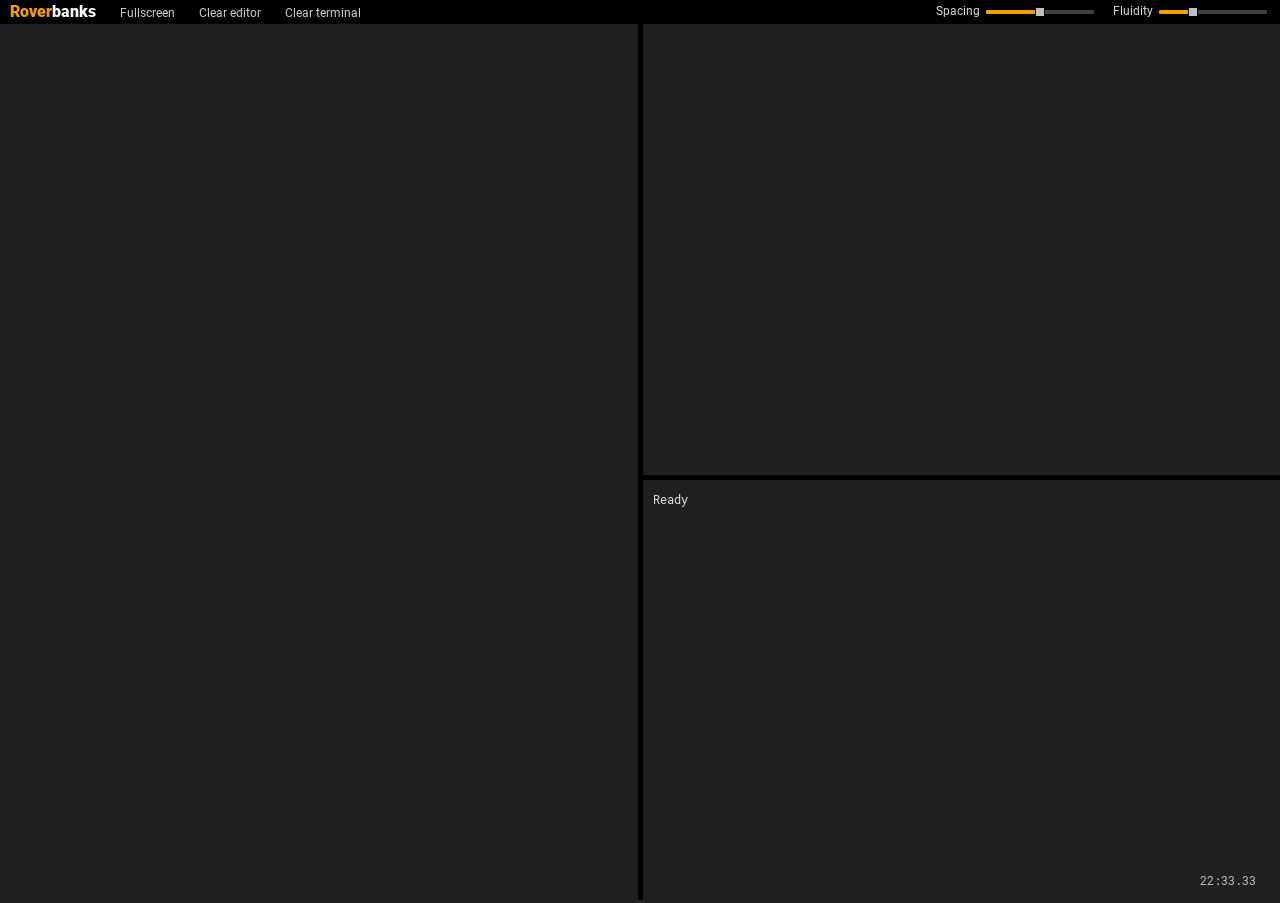
==== commit c7119c3c: "Add files via upload" ====
--- a/index.html
+++ b/index.html
@@ -29,7 +29,7 @@
                 <label>Fluidity <input type="range" id="alphaTarget" class="generator-input" min="0" max="1" step="0.01" value="0.3"></label>
             </div>
             <script>
-                graph = { "directed": true, "graph": [], "nodes": [{ "id": 0, "name": "SALIENCE DETECTOR", "group": "PERCEPTION", "level": 2, "shape": "rect" }, { "id": 1, "name": "FOCUS FILTER", "group": "PERCEPTION", "level": 2, "shape": "rect" }, { "id": 2, "name": "EXTERNAL SENSORS", "group": "PERCEPTION", "level": 0, "shape": "hex" }, { "id": 3, "name": "INTERNAL SENSORS", "group": "PERCEPTION", "level": 0, "shape": "hex" }, { "id": 4, "name": "CURRENT PERCEPTION", "group": "PERCEPTION", "level": 1, "shape": "ellipse" }, { "id": 5, "name": "STREAM WORKBENCH", "group": "PERCEPTION", "level": 2, "shape": "ellipse" }, { "id": 6, "name": "FOCUS QUERY", "group": "PERCEPTION", "level": 2, "shape": "ellipse" }, { "id": 7, "name": "ASSOCIATIVE RECORDER", "group": "MEMORY", "level": 2, "shape": "rect" }, { "id": 8, "name": "GENERALIZER", "group": "MEMORY", "level": 2, "shape": "rect" }, { "id": 9, "name": "CHRONO-SCHEMATIC MEMORY", "group": "MEMORY", "level": 2, "shape": "ellipse" }, { "id": 10, "name": "EPISODIC MEMORY", "group": "MEMORY", "level": 2, "shape": "ellipse" }, { "id": 11, "name": "INDUCTION FIELDS", "group": "MEMORY", "level": 0, "shape": "ellipse" }, { "id": 12, "name": "SYMBOLIC MEMORY", "group": "MEMORY", "level": 0, "shape": "ellipse" }, { "id": 13, "name": "PLAN GENERATOR", "group": "PLANNING", "level": 3, "shape": "rect" }, { "id": 14, "name": "ACTION UPDATER", "group": "PLANNING", "level": 5, "shape": "rect" }, { "id": 15, "name": "BEHAVIOR TRACKER", "group": "PLANNING", "level": 5, "shape": "rect" }, { "id": 16, "name": "AVAILABLE ACTIONS", "group": "PLANNING", "level": 5, "shape": "ellipse" }, { "id": 17, "name": "PLANS", "group": "PLANNING", "level": 4, "shape": "ellipse" }, { "id": 18, "name": "CURRENT BEHAVIOR", "group": "PLANNING", "level": 5, "shape": "ellipse" }, { "id": 19, "name": "GOALS HIERARCHY", "group": "PLANNING", "level": 0, "shape": "ellipse" }, { "id": 20, "name": "DRIVER", "group": "ACTION", "level": 5, "shape": "rect" }, { "id": 21, "name": "EXTERNAL ACTUATORS", "group": "ACTION", "level": 6, "shape": "hex" }, { "id": 22, "name": "INTERNAL ACTUATORS", "group": "ACTION", "level": 6, "shape": "hex" }, { "id": 23, "name": "ACTION IN PROGRESS", "group": "ACTION", "level": 5, "shape": "ellipse" }, { "id": 24, "name": "INTERPRETER", "group": "INTERPRETATION", "level": 3, "shape": "rect" }, { "id": 25, "name": "HIGH-LEVEL VISION", "group": "INTERPRETATION", "level": 4, "shape": "ellipse" }, { "id": 26, "name": "POINT OF VIEW", "group": "INTERPRETATION", "level": 0, "shape": "ellipse" }, { "id": 27, "name": "SCENOGRAPHER", "group": "SKETCHPAD", "level": 3, "shape": "rect" }, { "id": 28, "name": "TIMELINES", "group": "SKETCHPAD", "level": 4, "shape": "ellipse" }, { "id": 29, "name": "HYPOTHESES", "group": "SKETCHPAD", "level": 0, "shape": "ellipse" }, { "id": 30, "name": "GUARDIAN", "group": "METACONTROL", "level": 2, "shape": "rect" }, { "id": 31, "name": "STRUCTURAL SENSOR", "group": "METACONTROL", "level": 0, "shape": "hex" }, { "id": 32, "name": "STRUCTURAL ACTUATOR", "group": "METACONTROL", "level": 4, "shape": "hex" }, { "id": 33, "name": "ACTUAL SELF STRUCTURE", "group": "METACONTROL", "level": 1, "shape": "ellipse" }, { "id": 34, "name": "WANTED SELF STRUCTURE", "group": "METACONTROL", "level": 3, "shape": "ellipse" }, { "id": 35, "name": "EXT", "group": "PHYSICAL", "level": -1, "shape": "circle" }, { "id": 36, "name": "MAP", "group": "PHYSICAL", "level": -1, "shape": "circle" }], "links": [{ "source": 2, "target": 4 }, { "source": 3, "target": 4 }, { "source": 9, "target": 0 }, { "source": 4, "target": 0 }, { "source": 0, "target": 6 }, { "source": 4, "target": 1 }, { "source": 6, "target": 1 }, { "source": 1, "target": 5 }, { "source": 26, "target": 24 }, { "source": 24, "target": 25 }, { "source": 5, "target": 24 }, { "source": 12, "target": 24 }, { "source": 5, "target": 27 }, { "source": 27, "target": 28 }, { "source": 9, "target": 27 }, { "source": 29, "target": 27 }, { "source": 5, "target": 7 }, { "source": 7, "target": 10 }, { "source": 10, "target": 8 }, { "source": 8, "target": 9 }, { "source": 11, "target": 8 }, { "source": 10, "target": 27 }, { "source": 19, "target": 13 }, { "source": 13, "target": 17 }, { "source": 17, "target": 14 }, { "source": 14, "target": 16 }, { "source": 23, "target": 15 }, { "source": 15, "target": 18 }, { "source": 18, "target": 14 }, { "source": 5, "target": 13 }, { "source": 9, "target": 13 }, { "source": 16, "target": 20 }, { "source": 5, "target": 20 }, { "source": 20, "target": 23 }, { "source": 23, "target": 21 }, { "source": 23, "target": 22 }, { "source": 31, "target": 33 }, { "source": 33, "target": 32 }, { "source": 34, "target": 32 }, { "source": 33, "target": 30 }, { "source": 30, "target": 34 }, { "source": 25, "target": 3 }, { "source": 18, "target": 3 }, { "source": 33, "target": 3 }, { "source": 17, "target": 3 }, { "source": 28, "target": 3 }, { "source": 16, "target": 3 }, { "source": 12, "target": 3 }, { "source": 22, "target": 29 }, { "source": 22, "target": 12 }, { "source": 22, "target": 26 }, { "source": 22, "target": 34 }, { "source": 22, "target": 6 }, { "source": 22, "target": 11 }, { "source": 22, "target": 19 }, { "source": 35, "target": 2 }, { "source": 21, "target": 35 }, { "source": 32, "target": 36 }, { "source": 36, "target": 31 }], "multigraph": false };
+                graph = { "directed": true, "graph": [], "nodes": [{ "id": 0, "name": "SALIENCE DETECTOR", "group": "PERCEPTION", "level": 2, "shape": "rect" }, { "id": 1, "name": "FOCUS FILTER", "group": "PERCEPTION", "level": 2, "shape": "rect" }, { "id": 2, "name": "EXTERNAL SENSORS", "group": "PERCEPTION", "level": 0, "shape": "ellipse" }, { "id": 3, "name": "INTERNAL SENSORS", "group": "PERCEPTION", "level": 0, "shape": "ellipse" }, { "id": 4, "name": "CURRENT PERCEPTION", "group": "PERCEPTION", "level": 1, "shape": "ellipse" }, { "id": 5, "name": "STREAM WORKBENCH", "group": "PERCEPTION", "level": 2, "shape": "ellipse" }, { "id": 6, "name": "FOCUS QUERY", "group": "PERCEPTION", "level": 2, "shape": "ellipse" }, { "id": 7, "name": "ASSOCIATIVE RECORDER", "group": "MEMORY", "level": 2, "shape": "rect" }, { "id": 8, "name": "GENERALIZER", "group": "MEMORY", "level": 2, "shape": "rect" }, { "id": 9, "name": "CHRONO-SCHEMATIC MEMORY", "group": "MEMORY", "level": 2, "shape": "hex" }, { "id": 10, "name": "EPISODIC MEMORY", "group": "MEMORY", "level": 2, "shape": "hex" }, { "id": 11, "name": "INDUCTION FIELDS", "group": "MEMORY", "level": 0, "shape": "ellipse" }, { "id": 12, "name": "SYMBOLIC MEMORY", "group": "MEMORY", "level": 0, "shape": "hex" }, { "id": 13, "name": "PLAN GENERATOR", "group": "PLANNING", "level": 3, "shape": "rect" }, { "id": 14, "name": "ACTION UPDATER", "group": "PLANNING", "level": 5, "shape": "rect" }, { "id": 15, "name": "BEHAVIOR TRACKER", "group": "PLANNING", "level": 5, "shape": "rect" }, { "id": 16, "name": "AVAILABLE ACTIONS", "group": "PLANNING", "level": 5, "shape": "ellipse" }, { "id": 17, "name": "PLANS", "group": "PLANNING", "level": 4, "shape": "hex" }, { "id": 18, "name": "CURRENT BEHAVIOR", "group": "PLANNING", "level": 5, "shape": "ellipse" }, { "id": 19, "name": "GOALS HIERARCHY", "group": "PLANNING", "level": 0, "shape": "hex" }, { "id": 20, "name": "DRIVER", "group": "ACTION", "level": 5, "shape": "rect" }, { "id": 21, "name": "EXTERNAL ACTUATORS", "group": "ACTION", "level": 6, "shape": "ellipse" }, { "id": 22, "name": "INTERNAL ACTUATORS", "group": "ACTION", "level": 6, "shape": "ellipse" }, { "id": 23, "name": "ACTION IN PROGRESS", "group": "ACTION", "level": 5, "shape": "ellipse" }, { "id": 24, "name": "INTERPRETER", "group": "INTERPRETATION", "level": 3, "shape": "rect" }, { "id": 25, "name": "HIGH-LEVEL VISION", "group": "INTERPRETATION", "level": 4, "shape": "ellipse" }, { "id": 26, "name": "POINT OF VIEW", "group": "INTERPRETATION", "level": 0, "shape": "ellipse" }, { "id": 27, "name": "SCENOGRAPHER", "group": "SKETCHPAD", "level": 3, "shape": "rect" }, { "id": 28, "name": "TIMELINES", "group": "SKETCHPAD", "level": 4, "shape": "hex" }, { "id": 29, "name": "HYPOTHESES", "group": "SKETCHPAD", "level": 0, "shape": "ellipse" }, { "id": 30, "name": "GUARDIAN", "group": "METACONTROL", "level": 2, "shape": "rect" }, { "id": 31, "name": "STRUCTURAL SENSOR", "group": "METACONTROL", "level": 0, "shape": "ellipse" }, { "id": 32, "name": "STRUCTURAL ACTUATOR", "group": "METACONTROL", "level": 4, "shape": "ellipse" }, { "id": 33, "name": "ACTUAL SELF STRUCTURE", "group": "METACONTROL", "level": 1, "shape": "hex" }, { "id": 34, "name": "WANTED SELF STRUCTURE", "group": "METACONTROL", "level": 3, "shape": "hex" }, { "id": 35, "name": "EXT", "group": "PHYSICAL", "level": -1, "shape": "circle" }, { "id": 36, "name": "MAP", "group": "PHYSICAL", "level": -1, "shape": "circle" }], "links": [{ "source": 2, "target": 4 }, { "source": 3, "target": 4 }, { "source": 9, "target": 0 }, { "source": 4, "target": 0 }, { "source": 0, "target": 6 }, { "source": 4, "target": 1 }, { "source": 6, "target": 1 }, { "source": 1, "target": 5 }, { "source": 26, "target": 24 }, { "source": 24, "target": 25 }, { "source": 5, "target": 24 }, { "source": 12, "target": 24 }, { "source": 5, "target": 27 }, { "source": 27, "target": 28 }, { "source": 9, "target": 27 }, { "source": 29, "target": 27 }, { "source": 5, "target": 7 }, { "source": 7, "target": 10 }, { "source": 10, "target": 8 }, { "source": 8, "target": 9 }, { "source": 11, "target": 8 }, { "source": 10, "target": 27 }, { "source": 19, "target": 13 }, { "source": 13, "target": 17 }, { "source": 17, "target": 14 }, { "source": 14, "target": 16 }, { "source": 23, "target": 15 }, { "source": 15, "target": 18 }, { "source": 18, "target": 14 }, { "source": 5, "target": 13 }, { "source": 9, "target": 13 }, { "source": 16, "target": 20 }, { "source": 5, "target": 20 }, { "source": 20, "target": 23 }, { "source": 23, "target": 21 }, { "source": 23, "target": 22 }, { "source": 31, "target": 33 }, { "source": 33, "target": 32 }, { "source": 34, "target": 32 }, { "source": 33, "target": 30 }, { "source": 30, "target": 34 }, { "source": 25, "target": 3 }, { "source": 18, "target": 3 }, { "source": 33, "target": 3 }, { "source": 17, "target": 3 }, { "source": 28, "target": 3 }, { "source": 16, "target": 3 }, { "source": 12, "target": 3 }, { "source": 22, "target": 29 }, { "source": 22, "target": 12 }, { "source": 22, "target": 26 }, { "source": 22, "target": 34 }, { "source": 22, "target": 6 }, { "source": 22, "target": 11 }, { "source": 22, "target": 19 }, { "source": 35, "target": 2 }, { "source": 21, "target": 35 }, { "source": 32, "target": 36 }, { "source": 36, "target": 31 }], "multigraph": false };
 
                 var cb_curved = document.getElementById("cb_curved");
                 var chartDiv = document.getElementById("chart");
@@ -119,20 +119,12 @@
                     .enter().append("svg:path")
                     .attr("class", "link");
 
-                // the three SENSORS and three ACTUATORS get BODY's color scheme
-                var IO_BOUNDARY_NAMES = {
-                    "EXTERNAL SENSORS": true, "INTERNAL SENSORS": true, "STRUCTURAL SENSOR": true,
-                    "EXTERNAL ACTUATORS": true, "INTERNAL ACTUATORS": true, "STRUCTURAL ACTUATOR": true
-                };
-
                 // define the nodes
                 var node = viewport.selectAll(".node")
                     .data(graph.nodes)
                     .enter().append("g")
                     .attr("class", function (d) {
-                        var cls = "node shape-" + d.shape;
-                        if (IO_BOUNDARY_NAMES[d.name]) cls += " io-boundary";
-                        return cls;
+                        return "node shape-" + d.shape;
                     })
                     .on("mouseover", highlight(true))
                     .on("mouseout", highlight(false))
--- a/graph.css
+++ b/graph.css
@@ -100,29 +100,17 @@
     stroke: #b9bec4;
   }
 
-  /* hex: pointy-ended pill, rendered as a real <polygon> (see JS) so every
-     edge gets a stroke, not just the flat top/bottom; same pure-grey fill
-     as pills */
+  /* hex: pointy-ended pill (table type), rendered as a real <polygon> (see
+     JS) so every edge gets a stroke, not just the flat top/bottom */
   .node.shape-hex .box {
-    fill: #4a4a4a;
-    stroke: #b9bec4;
+    fill: #634402;
+    stroke: #dbb433;
   }
 
   /* perfect circles: yellow fill */
   .node.shape-circle rect.box {
     stroke: #808080;
     fill: black;
-  }
-
-  /* the three SENSORS and three ACTUATORS share BODY's color scheme,
-     regardless of their own rect/pill/circle shape */
-  .node.io-boundary .box {
-    stroke: #dbb433;
-    fill: #634402;
-  }
-
-  .node.io-boundary text {
-    fill: white;
   }
 
   text {
@@ -169,18 +157,11 @@
     fill: #400000 !important;
   }
 
-  /* marching-dashes animation, matching highlighted edges, on rectangle-shaped
-     nodes only (not ellipse pills or circles) */
-  .node.shape-rect rect.box.ingoing,
-  .node.shape-rect rect.box.outgoing,
-  .node.shape-rect rect.box.selected {
-    stroke-dasharray: 8 3;
-    animation: flow 2.1s linear infinite;
-  }
-
   /* nodes at the far end of a "reflect" (2nd-ring grey) edge: same dash
-     animation, but keep the rectangle's normal fill/stroke colors */
-  .node.shape-rect rect.box.reflect {
+     animation as the edge feeding them, but keeping their normal fill/stroke
+     colors -- applies to any shape, as long as it has a currently-animated
+     ingoing/outgoing arrow */
+  .box.reflect {
     stroke-dasharray: 8 3;
     animation: flow 2.1s linear infinite;
   }
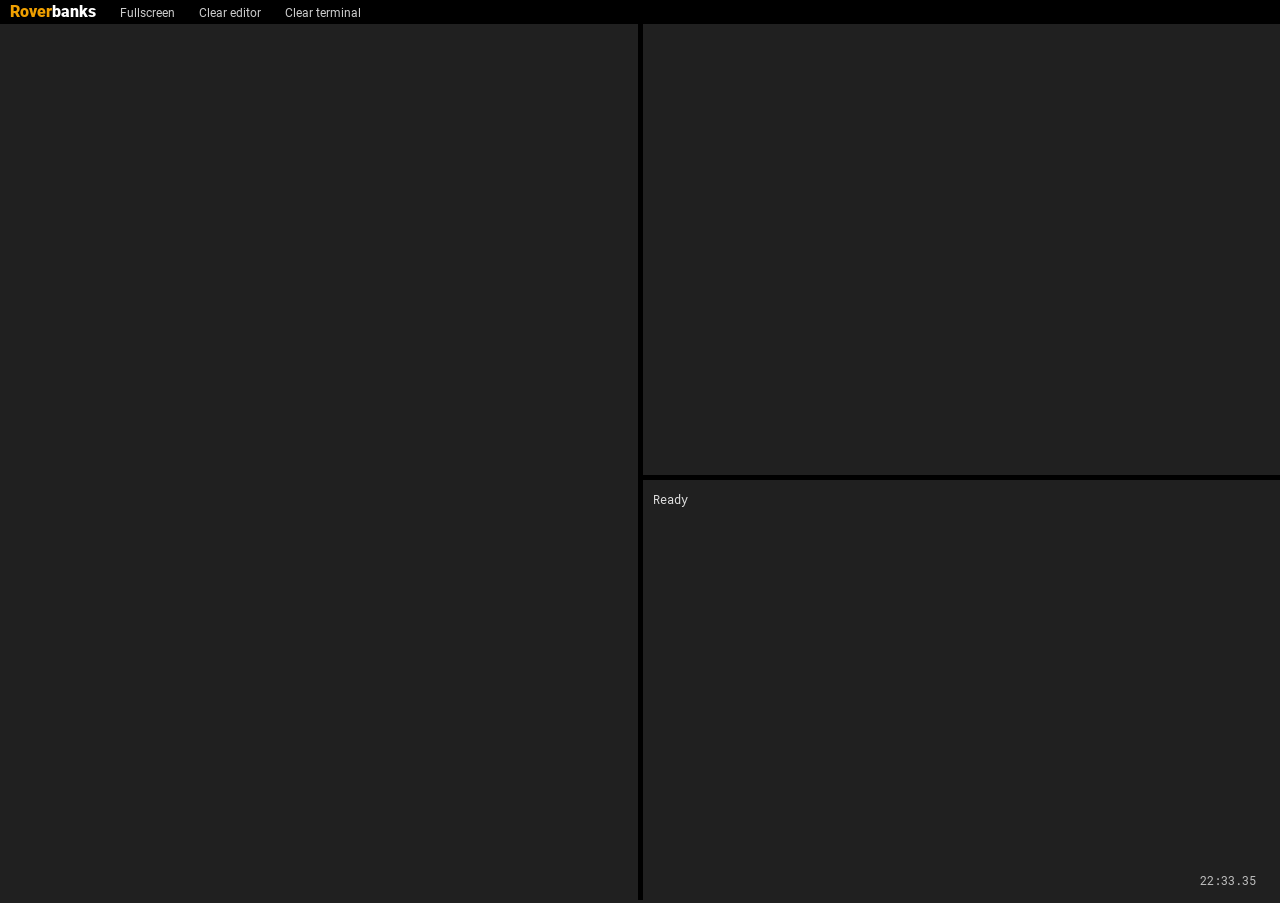
==== commit da4336ef: "Add files via upload" ====
--- a/index.html
+++ b/index.html
@@ -8,8 +8,6 @@
     <link rel="stylesheet" href="normalize.css" type="text/css">
     <link rel="stylesheet" href="jquery.terminal.min.css" type="text/css">
     <link rel="stylesheet" href="main.css" type="text/css">
-    <link rel="stylesheet" href="graph.css" type="text/css">
-    <script src="./d3.min.js"></script>
 
 </head>
 
@@ -18,406 +16,9 @@
     <div id="toolbar"><span style="color:#F0A000">Rover</span>banks</div>
 
     <div id="main-view">
-        <div id="graph-panel">
-
-
-            <div id="chart"></div>
-            <div id="controls">
-                <label class="hide"><input type="checkbox" id="cb_curved" checked="True" onclick='redraw();'>Curves</label>
-                <label>Spacing <input type="range" id="spacing" class="generator-input" min="0.00001" max="0.05" step="0.0005" value="0.025"
-                        oninput='redraw();'></label>
-                <label>Fluidity <input type="range" id="alphaTarget" class="generator-input" min="0" max="1" step="0.01" value="0.3"></label>
-            </div>
-            <script>
-                graph = { "directed": true, "graph": [], "nodes": [{ "id": 0, "name": "SALIENCE DETECTOR", "group": "PERCEPTION", "level": 2, "shape": "rect" }, { "id": 1, "name": "FOCUS FILTER", "group": "PERCEPTION", "level": 2, "shape": "rect" }, { "id": 2, "name": "EXTERNAL SENSORS", "group": "PERCEPTION", "level": 0, "shape": "ellipse" }, { "id": 3, "name": "INTERNAL SENSORS", "group": "PERCEPTION", "level": 0, "shape": "ellipse" }, { "id": 4, "name": "CURRENT PERCEPTION", "group": "PERCEPTION", "level": 1, "shape": "ellipse" }, { "id": 5, "name": "STREAM WORKBENCH", "group": "PERCEPTION", "level": 2, "shape": "ellipse" }, { "id": 6, "name": "FOCUS QUERY", "group": "PERCEPTION", "level": 2, "shape": "ellipse" }, { "id": 7, "name": "ASSOCIATIVE RECORDER", "group": "MEMORY", "level": 2, "shape": "rect" }, { "id": 8, "name": "GENERALIZER", "group": "MEMORY", "level": 2, "shape": "rect" }, { "id": 9, "name": "CHRONO-SCHEMATIC MEMORY", "group": "MEMORY", "level": 2, "shape": "hex" }, { "id": 10, "name": "EPISODIC MEMORY", "group": "MEMORY", "level": 2, "shape": "hex" }, { "id": 11, "name": "INDUCTION FIELDS", "group": "MEMORY", "level": 0, "shape": "ellipse" }, { "id": 12, "name": "SYMBOLIC MEMORY", "group": "MEMORY", "level": 0, "shape": "hex" }, { "id": 13, "name": "PLAN GENERATOR", "group": "PLANNING", "level": 3, "shape": "rect" }, { "id": 14, "name": "ACTION UPDATER", "group": "PLANNING", "level": 5, "shape": "rect" }, { "id": 15, "name": "BEHAVIOR TRACKER", "group": "PLANNING", "level": 5, "shape": "rect" }, { "id": 16, "name": "AVAILABLE ACTIONS", "group": "PLANNING", "level": 5, "shape": "ellipse" }, { "id": 17, "name": "PLANS", "group": "PLANNING", "level": 4, "shape": "hex" }, { "id": 18, "name": "CURRENT BEHAVIOR", "group": "PLANNING", "level": 5, "shape": "ellipse" }, { "id": 19, "name": "GOALS HIERARCHY", "group": "PLANNING", "level": 0, "shape": "hex" }, { "id": 20, "name": "DRIVER", "group": "ACTION", "level": 5, "shape": "rect" }, { "id": 21, "name": "EXTERNAL ACTUATORS", "group": "ACTION", "level": 6, "shape": "ellipse" }, { "id": 22, "name": "INTERNAL ACTUATORS", "group": "ACTION", "level": 6, "shape": "ellipse" }, { "id": 23, "name": "ACTION IN PROGRESS", "group": "ACTION", "level": 5, "shape": "ellipse" }, { "id": 24, "name": "INTERPRETER", "group": "INTERPRETATION", "level": 3, "shape": "rect" }, { "id": 25, "name": "HIGH-LEVEL VISION", "group": "INTERPRETATION", "level": 4, "shape": "ellipse" }, { "id": 26, "name": "POINT OF VIEW", "group": "INTERPRETATION", "level": 0, "shape": "ellipse" }, { "id": 27, "name": "SCENOGRAPHER", "group": "SKETCHPAD", "level": 3, "shape": "rect" }, { "id": 28, "name": "TIMELINES", "group": "SKETCHPAD", "level": 4, "shape": "hex" }, { "id": 29, "name": "HYPOTHESES", "group": "SKETCHPAD", "level": 0, "shape": "ellipse" }, { "id": 30, "name": "GUARDIAN", "group": "METACONTROL", "level": 2, "shape": "rect" }, { "id": 31, "name": "STRUCTURAL SENSOR", "group": "METACONTROL", "level": 0, "shape": "ellipse" }, { "id": 32, "name": "STRUCTURAL ACTUATOR", "group": "METACONTROL", "level": 4, "shape": "ellipse" }, { "id": 33, "name": "ACTUAL SELF STRUCTURE", "group": "METACONTROL", "level": 1, "shape": "hex" }, { "id": 34, "name": "WANTED SELF STRUCTURE", "group": "METACONTROL", "level": 3, "shape": "hex" }, { "id": 35, "name": "EXT", "group": "PHYSICAL", "level": -1, "shape": "circle" }, { "id": 36, "name": "MAP", "group": "PHYSICAL", "level": -1, "shape": "circle" }], "links": [{ "source": 2, "target": 4 }, { "source": 3, "target": 4 }, { "source": 9, "target": 0 }, { "source": 4, "target": 0 }, { "source": 0, "target": 6 }, { "source": 4, "target": 1 }, { "source": 6, "target": 1 }, { "source": 1, "target": 5 }, { "source": 26, "target": 24 }, { "source": 24, "target": 25 }, { "source": 5, "target": 24 }, { "source": 12, "target": 24 }, { "source": 5, "target": 27 }, { "source": 27, "target": 28 }, { "source": 9, "target": 27 }, { "source": 29, "target": 27 }, { "source": 5, "target": 7 }, { "source": 7, "target": 10 }, { "source": 10, "target": 8 }, { "source": 8, "target": 9 }, { "source": 11, "target": 8 }, { "source": 10, "target": 27 }, { "source": 19, "target": 13 }, { "source": 13, "target": 17 }, { "source": 17, "target": 14 }, { "source": 14, "target": 16 }, { "source": 23, "target": 15 }, { "source": 15, "target": 18 }, { "source": 18, "target": 14 }, { "source": 5, "target": 13 }, { "source": 9, "target": 13 }, { "source": 16, "target": 20 }, { "source": 5, "target": 20 }, { "source": 20, "target": 23 }, { "source": 23, "target": 21 }, { "source": 23, "target": 22 }, { "source": 31, "target": 33 }, { "source": 33, "target": 32 }, { "source": 34, "target": 32 }, { "source": 33, "target": 30 }, { "source": 30, "target": 34 }, { "source": 25, "target": 3 }, { "source": 18, "target": 3 }, { "source": 33, "target": 3 }, { "source": 17, "target": 3 }, { "source": 28, "target": 3 }, { "source": 16, "target": 3 }, { "source": 12, "target": 3 }, { "source": 22, "target": 29 }, { "source": 22, "target": 12 }, { "source": 22, "target": 26 }, { "source": 22, "target": 34 }, { "source": 22, "target": 6 }, { "source": 22, "target": 11 }, { "source": 22, "target": 19 }, { "source": 35, "target": 2 }, { "source": 21, "target": 35 }, { "source": 32, "target": 36 }, { "source": 36, "target": 31 }], "multigraph": false };
-
-                var cb_curved = document.getElementById("cb_curved");
-                var chartDiv = document.getElementById("chart");
-                var svg = d3.select(chartDiv).append("svg");
-
-                var defs = svg.append("svg:defs");
-
-                function makeArrowMarker(id, color) {
-                    defs.append("marker")
-                        .attr("id", id)
-                        .attr("viewBox", "0 -5 10 10")
-                        .attr("refX", 8)
-                        .attr("refY", 0)
-                        .attr("markerWidth", 6)
-                        .attr("markerHeight", 6)
-                        .attr("orient", "auto")
-                        .append("path")
-                        .attr("d", "M0,-5L10,0L0,5")
-                        .attr("fill", color);
-                }
-
-                makeArrowMarker("arrow", "#8a94a0");
-                makeArrowMarker("arrow-green", "#2ecc59");
-                makeArrowMarker("arrow-red", "#ff5a48");
-                makeArrowMarker("arrow-lightgrey", "#8f979e");
-
-                function nodeIdOf(x) {
-                    return (x && typeof x === "object") ? x.id : x;
-                }
-
-                var linkedByIndex = {};
-                var num_links = {};
-                graph.links.forEach(function (d) {
-                    linkedByIndex[d.source + "," + d.target] = 1;
-                    num_links[d.target] = (num_links[d.target] != undefined ? num_links[d.target] + 1 : 1)
-                    num_links[d.source] = (num_links[d.source] != undefined ? num_links[d.source] + 1 : 1)
-                    d.distance = Math.abs(graph.nodes[d.target].level - graph.nodes[d.source].level);
-                });
-
-                const maxlevel = graph.nodes.reduce(function (currentValue, node) {
-                    return Math.max(node.level, currentValue);
-                }, 0);
-
-                var simulation = d3.forceSimulation(graph.nodes)
-                    .on('tick', tick);
-
-                // everything pannable/zoomable lives in this group; defs (markers) stay
-                // outside it since they're referenced by id, not rendered in place.
-                var viewport = svg.append("g").attr("class", "viewport");
-
-                var zoomBehavior = d3.zoom()
-                    .scaleExtent([0.05, 4])
-                    .on("zoom", zoomed);
-
-                svg.call(zoomBehavior);
-
-                // this d3 build has no zoom.wheelDelta() to tune scroll sensitivity, so
-                // swap in a custom wheel handler with a much smaller multiplier than the
-                // default for a very smooth, fine-grained zoom instead of the built-in
-                // chunky per-notch jumps.
-                svg.on("wheel.zoom", null);
-                svg.on("wheel", function () {
-                    d3.event.preventDefault();
-                    var factor = Math.pow(2, -d3.event.deltaY * 0.0015);
-                    zoomBehavior.scaleBy(svg, factor);
-                });
-
-                var currentTransform = d3.zoomIdentity;
-
-                function zoomed() {
-                    currentTransform = d3.event.transform;
-                    viewport.attr("transform", currentTransform);
-                }
-
-                var alphaTargetSlider = document.getElementById('alphaTarget');
-                alphaTargetSlider.addEventListener("input", function () {
-                    var v = parseFloat(alphaTargetSlider.value) || 0;
-                    simulation.alphaTarget(v);
-                    if (v > 0) simulation.restart();
-                });
-
-                // add the links
-                var linkLayer = viewport.append("g").attr("class", "links");
-
-                var path = linkLayer.selectAll("path.link")
-                    .data(graph.links)
-                    .enter().append("svg:path")
-                    .attr("class", "link");
-
-                // define the nodes
-                var node = viewport.selectAll(".node")
-                    .data(graph.nodes)
-                    .enter().append("g")
-                    .attr("class", function (d) {
-                        return "node shape-" + d.shape;
-                    })
-                    .on("mouseover", highlight(true))
-                    .on("mouseout", highlight(false))
-                    .on("contextmenu", function () { d3.event.preventDefault(); })
-                    .call(d3.drag()
-                        .filter(function () {
-                            // allow left (0) and right (2) buttons to start a drag; d3's
-                            // default filter only allows left-click
-                            return !d3.event.ctrlKey && d3.event.button !== 1;
-                        })
-                        .on("start", dragstarted)
-                        .on("drag", dragged)
-                        .on("end", dragended));
-
-                // background box: square corners for "rect" nodes, a full pill for "ellipse"
-                // nodes, a rect for "circle" (sized equal in sizing pass below), and a real
-                // <polygon> for "hex" nodes -- a clip-path on a rect only masks the fill, it
-                // doesn't stroke the cut diagonal edges, so hex needs its own element with
-                // its own stroked outline.
-                var box = node.append(function (d) {
-                    return document.createElementNS("http://www.w3.org/2000/svg",
-                        d.shape === "hex" ? "polygon" : "rect");
-                })
-                    .attr("class", "box");
-
-                // text sits inside the box, centered
-                var title = node.append("text")
-                    .attr("x", 0)
-                    .attr("dy", ".35em")
-                    .text(function (d) {
-                        return d.name;
-                    });
-
-                // size each box to fit its own label, once (text doesn't change afterwards)
-                const NODE_HEIGHT = 24;
-                const PAD_X = 12;
-                title.each(function (d) {
-                    var bbox = this.getBBox();
-                    if (d.shape === "circle") {
-                        // a true circle: both dimensions equal, grown to fit the text in
-                        // whichever direction needs more room (usually width)
-                        var r = Math.max(NODE_HEIGHT / 2, bbox.width / 2 + PAD_X);
-                        d.hh = r;
-                        d.hw = r;
-                        d.rx = r;
-                    } else if (d.shape === "hex") {
-                        // pointy-ended pill: extra horizontal padding so the label
-                        // clears the tapered ends carved out by the CSS clip-path
-                        d.hh = NODE_HEIGHT / 2;
-                        d.hw = Math.max(bbox.width / 2 + PAD_X + d.hh, d.hh + 6);
-                        d.rx = 0;
-                    } else {
-                        d.hh = NODE_HEIGHT / 2;
-                        d.hw = Math.max(bbox.width / 2 + PAD_X, d.hh + 6);
-                        d.rx = (d.shape === "ellipse") ? d.hh : 0;
-                    }
-                });
-
-                box.each(function (d) {
-                    if (d.shape === "hex") {
-                        // pointy-ended hexagon: flat top/bottom edges, tapered left/right
-                        // ends meeting at a point. tx = hw - hh makes the two slanted edges
-                        // at each tip perpendicular (a square-rotated-45deg corner): the
-                        // tip-to-shoulder vector is (-hh, -hh)/(-hh, hh), which dot to zero.
-                        var hw = d.hw, hh = d.hh, tx = hw - hh;
-                        var points = [
-                            [-tx, -hh], [tx, -hh], [hw, 0],
-                            [tx, hh], [-tx, hh], [-hw, 0]
-                        ].map(function (p) { return p.join(","); }).join(" ");
-                        d3.select(this).attr("points", points);
-                    } else {
-                        d3.select(this)
-                            .attr("x", -d.hw)
-                            .attr("y", -d.hh)
-                            .attr("width", d.hw * 2)
-                            .attr("height", d.hh * 2)
-                            .attr("rx", d.rx)
-                            .attr("ry", d.rx);
-                    }
-                });
-
-                function dragstarted(d) {
-                    // remember which button started this gesture: right-click pins the
-                    // node permanently, left-click is a normal drag (and un-pins the node
-                    // if it was previously pinned by a right-click).
-                    d.__pinDrag = d3.event.sourceEvent && d3.event.sourceEvent.button === 2;
-                    if (!d3.event.active) simulation.alphaTarget(0.3).restart()
-                    d.fx = d.x;
-                    d.fy = d.y;
-                }
-
-                function dragged(d) {
-                    // d3.drag's default container is the dragged element's parent (our
-                    // zoomed "viewport" group), so d3.event.x/y already account for the
-                    // current pan/zoom transform -- no manual scale compensation needed.
-                    d.fx = d3.event.x;
-                    d.fy = d3.event.y;
-                }
-
-                function dragended(d) {
-                    if (!d3.event.active) simulation.alphaTarget(0);
-                    if (!d.__pinDrag) {
-                        // left-click drag: release the node back to the simulation (also
-                        // un-pins it if it had been pinned in place by an earlier right-click)
-                        d.fx = null;
-                        d.fy = null;
-                    }
-                    // right-click drag: leave fx/fy set so the node stays exactly where
-                    // it was dropped, as if still being dragged
-                }
-
-                // point on a node's boundary along a given direction from its center, with an outward pad.
-                // rectangular corner formula for rects/pills; exact circular formula for true circles
-                // (hw === hh), since the rectangular formula would overshoot to the corner of the
-                // invisible bounding square instead of landing on the actual round edge.
-                function boxEdgePoint(n, dirX, dirY, pad) {
-                    if (dirX === 0 && dirY === 0) return [n.x, n.y];
-                    var len = Math.sqrt(dirX * dirX + dirY * dirY) || 1;
-                    var ux = dirX / len, uy = dirY / len;
-                    if (n.hw === n.hh) {
-                        var r = n.hw + pad;
-                        return [n.x + ux * r, n.y + uy * r];
-                    }
-                    var t = 1 / Math.max(Math.abs(dirX) / n.hw, Math.abs(dirY) / n.hh);
-                    return [n.x + dirX * t + ux * pad, n.y + dirY * t + uy * pad];
-                }
-
-                // point on the left or right side of a node's box, with an outward pad
-                function sideEdgePoint(n, side, pad) {
-                    var x = (side === "right") ? n.x + n.hw + pad : n.x - n.hw - pad;
-                    return [x, n.y];
-                }
-
-                function tick(e) {
-                    // no boundary clamp: the canvas is infinite, pan/zoom to reach anything
-                    node.attr("transform", function (d) {
-                        return "translate(" + d.x + "," + d.y + ")";
-                    });
-
-                    path.attr("d", function (d) {
-                        if (cb_curved.checked) {
-                            // curved mode: the tail always leaves from the left or right side of
-                            // the source box, starting out perfectly horizontal; the head points
-                            // straight at the target's center (clipped to whichever edge that
-                            // line actually crosses) with no curvature forced at the arrival end.
-                            var goingRight = d.target.x >= d.source.x;
-                            var sp = sideEdgePoint(d.source, goingRight ? "right" : "left", 2);
-                            var dxc = d.target.x - d.source.x, dyc = d.target.y - d.source.y;
-                            var tp = boxEdgePoint(d.target, -dxc, -dyc, 3);
-                            // single control point, level with sp and offset outward in the
-                            // direction the tail already faces: gives a horizontal departure
-                            // that bends once and runs straight into the head, rather than an
-                            // S-curve with a second, separately-curved approach at the head.
-                            var horiz = Math.max(Math.abs(tp[0] - sp[0]) * 0.5, 40);
-                            var cx = sp[0] + (goingRight ? horiz : -horiz);
-                            var cy = sp[1];
-                            return "M" + sp[0] + "," + sp[1] +
-                                "Q" + cx + "," + cy + " " + tp[0] + "," + tp[1];
-                        } else {
-                            // straight mode: clip to whichever edge of the target box faces the source
-                            var dx = d.target.x - d.source.x, dy = d.target.y - d.source.y;
-                            var tp = boxEdgePoint(d.target, -dx, -dy, 3);
-                            return "M" + d.source.x + "," + d.source.y + "L" + tp[0] + "," + tp[1];
-                        }
-                    });
-                }
-
-                function highlight(active) {
-                    return function (d, i) {
-                        path.classed("ingoing", function (link) {
-                            return active && link.target === d;
-                        });
-                        path.classed("outgoing", function (link) {
-                            return active && link.source === d;
-                        });
-                        var reflectNodeIds = {};
-                        path.classed("reflect", function (link) {
-                            if (!active) return false;
-                            var s = nodeIdOf(link.source), t = nodeIdOf(link.target);
-                            var targetIsGreen = linkedByIndex[t + "," + d.id]; // t -> hovered exists, so t is a green predecessor
-                            var sourceIsRed = linkedByIndex[d.id + "," + s]; // hovered -> s exists, so s is a red successor
-                            if (targetIsGreen) reflectNodeIds[s] = true; // s feeds into a green predecessor: outer end of this reflect edge
-                            if (sourceIsRed) reflectNodeIds[t] = true; // t is fed by a red successor: outer end of this reflect edge
-                            return !!(targetIsGreen || sourceIsRed);
-                        });
-                        node.classed("ingoing", function (node) {
-                            return active && linkedByIndex[node.id + "," + d.id];
-                        });
-                        node.classed("outgoing", function (node) {
-                            return active && linkedByIndex[d.id + "," + node.id];
-                        });
-                        node.classed("selected", function (node) {
-                            return active && d.id === node.id;
-                        });
-                        box.classed("ingoing", function (node) {
-                            return active && linkedByIndex[node.id + "," + d.id];
-                        });
-                        box.classed("outgoing", function (node) {
-                            return active && linkedByIndex[d.id + "," + node.id];
-                        });
-                        box.classed("selected", function (node) {
-                            return active && d.id === node.id;
-                        });
-                        box.classed("reflect", function (node) {
-                            return active && !!reflectNodeIds[node.id] &&
-                                !linkedByIndex[node.id + "," + d.id] &&
-                                !linkedByIndex[d.id + "," + node.id] &&
-                                node.id !== d.id;
-                        });
-                        title.classed("ingoing", function (node) {
-                            return active && linkedByIndex[node.id + "," + d.id];
-                        });
-                        title.classed("outgoing", function (node) {
-                            return active && linkedByIndex[d.id + "," + node.id];
-                        });
-                        title.classed("selected", function (node) {
-                            return active && d.id === node.id;
-                        });
-                    };
-                }
-
-                function redraw() {
-                    var width = chartDiv.clientWidth;
-                    var height = chartDiv.clientHeight;
-
-                    const charge = 10;
-                    var spacingFactor = (parseFloat(document.getElementById('spacing').value) || 0.025) * 20;
-
-                    // viewport size is just a reference scale for row/column spacing now;
-                    // it's no longer a hard boundary, so it doesn't need to grow.
-                    var leveldist = (height / (maxlevel + 1)) * spacingFactor;
-
-                    simulation
-                        .force('x', d3.forceX()
-                            .x(width / 2)
-                            .strength(0.05))
-                        .force('y', d3.forceY()
-                            .y(height / 2)
-                            .strength(0.05));
-
-                    function nodeId(x) {
-                        return (x && typeof x === "object") ? x.id : x;
-                    }
-
-                    function boundingRadius(d) {
-                        return Math.sqrt(d.hw * d.hw + d.hh * d.hh);
-                    }
-
-                    simulation.force('link', d3.forceLink()
-                        .links(graph.links)
-                        .strength(function (d) {
-                            // weaker pull between high-degree nodes: force = 1 / (degree_node_1 + degree_node_2)
-                            var deg1 = num_links[nodeId(d.source)] || 0;
-                            var deg2 = num_links[nodeId(d.target)] || 0;
-                            var total = deg1 + deg2;
-                            return total > 0 ? 0.01 / total : 0;
-                        })
-                        .distance(function (d) {
-                            return d.distance * leveldist
-                        }))
-                        .force('charge', d3.forceManyBody()
-                            .strength(function (d) {
-                                return -charge * boundingRadius(d) * spacingFactor;
-                            }))
-                        .force('collision', d3.forceCollide()
-                            .radius(function (d) {
-                                return boundingRadius(d);
-                            }))
-                        .alphaTarget(parseFloat(document.getElementById('alphaTarget').value) || 0)
-                        .restart();
-                }
-
-                redraw();
-
-                // once nodes have had a moment to spread from their initial cluster into
-                // roughly their layout positions, center the camera on their actual
-                // bounding box -- this reflects collision-driven spread that the target
-                // formulas alone don't capture, so it lines up with what's really drawn.
-                setTimeout(function () {
-                    var xs = graph.nodes.map(function (d) { return d.x; });
-                    var ys = graph.nodes.map(function (d) { return d.y; });
-                    var cx = (Math.min.apply(null, xs) + Math.max.apply(null, xs)) / 2;
-                    var cy = (Math.min.apply(null, ys) + Math.max.apply(null, ys)) / 2;
-                    var vw = chartDiv.clientWidth, vh = chartDiv.clientHeight;
-                    svg.call(zoomBehavior.transform, d3.zoomIdentity.translate(vw / 2 - cx, vh / 2 - cy));
-                }, 700);
-
-                d3.select(window).on("resize", redraw)
-            </script>
-
-
+        <div id="left-panel">
         </div>
-        <div id="text-panel">
+        <div id="right-panel">
             <textarea id="editor" spellcheck="false"></textarea>
             <div id="terminal"></div>
         </div>
--- a/main.css
+++ b/main.css
@@ -140,6 +140,6 @@
   margin: 0 !important;
 }
 
-#text-panel, #graph-panel {
+#left-panel, #right-panel {
     background-color: #202020;
 }
